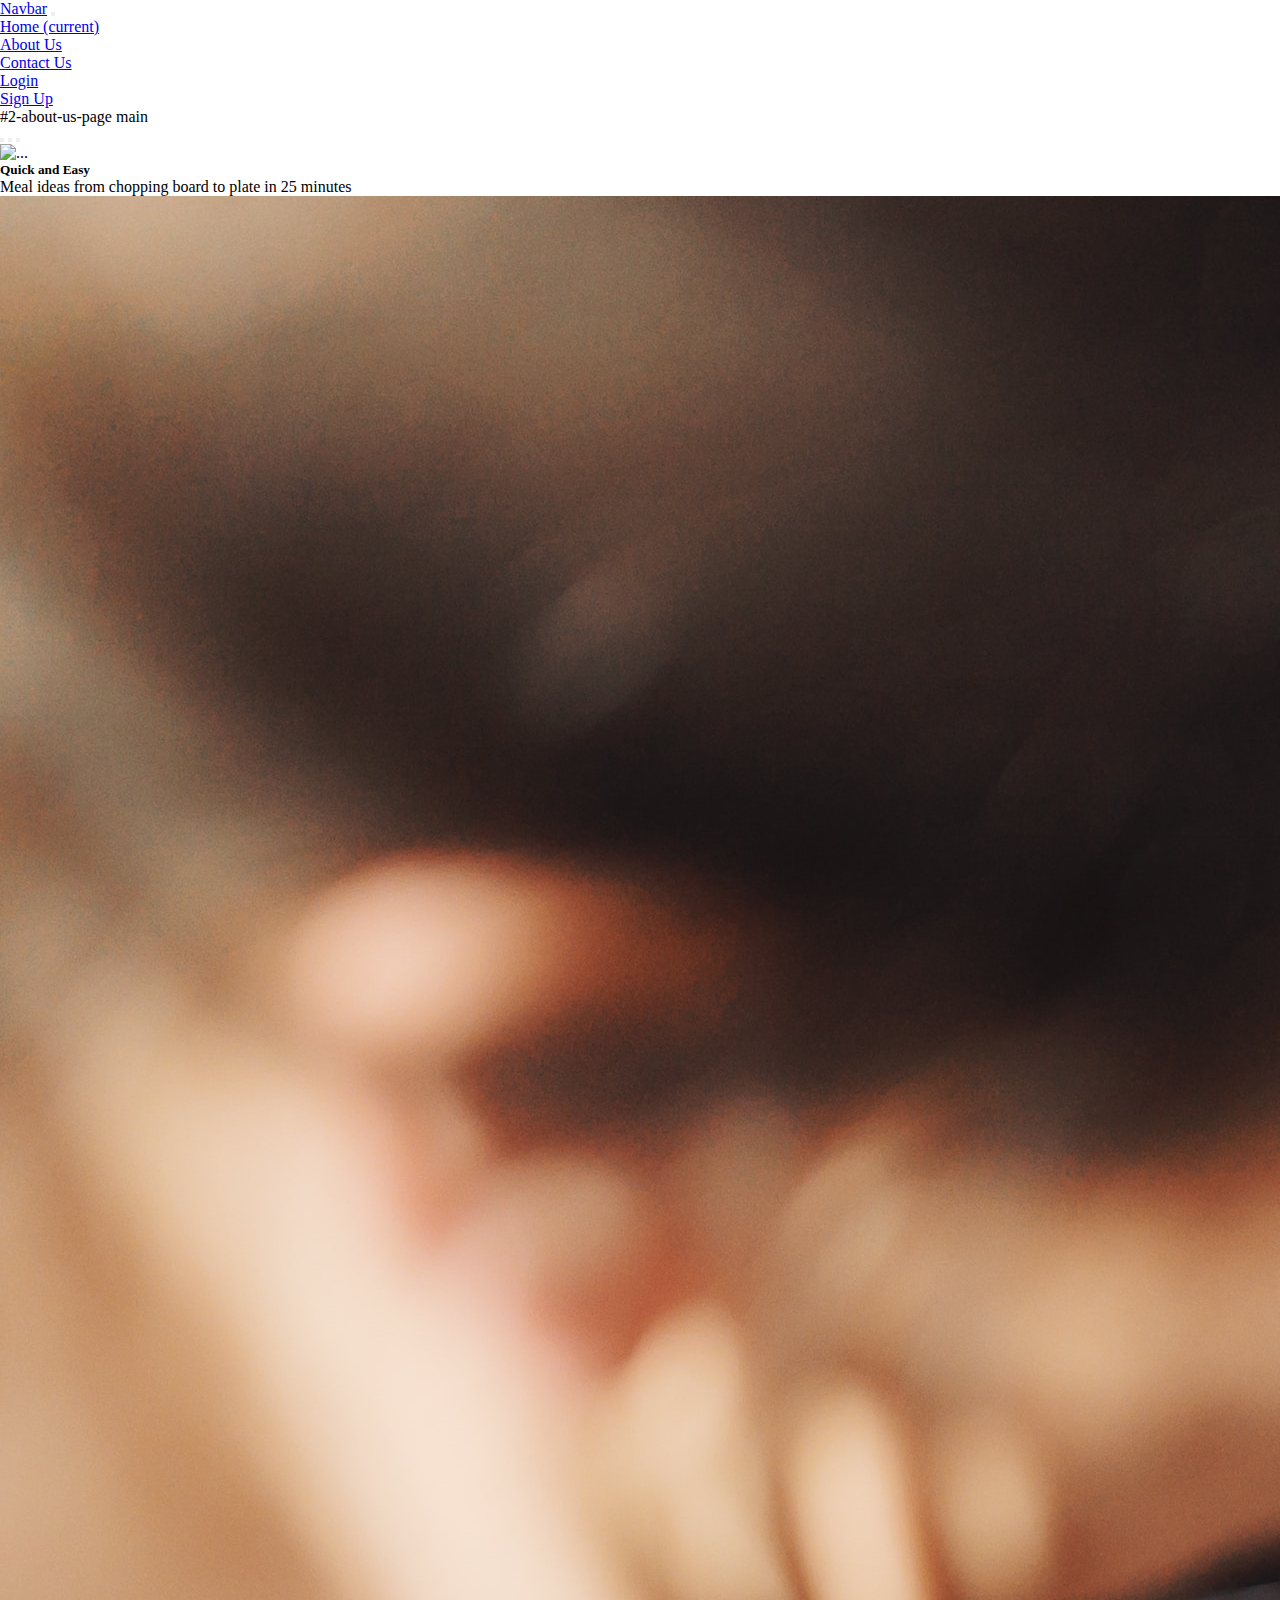
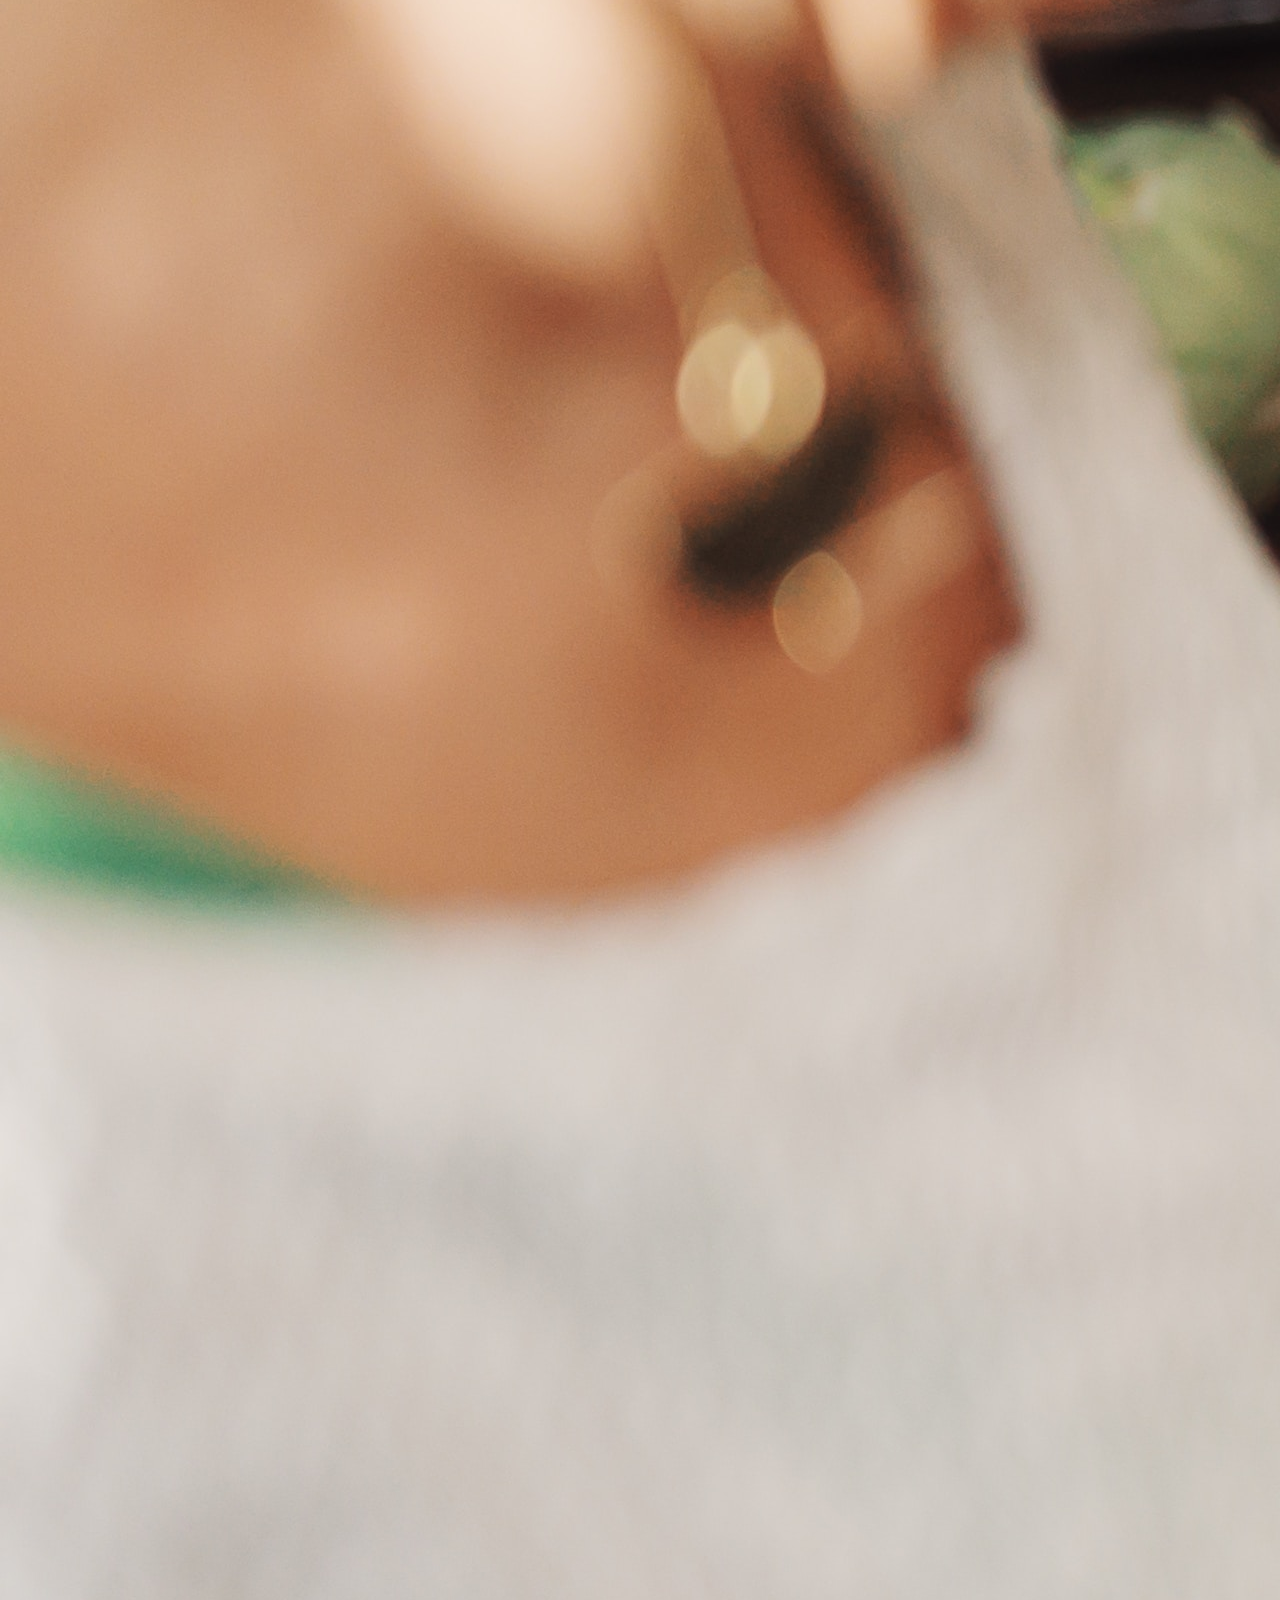
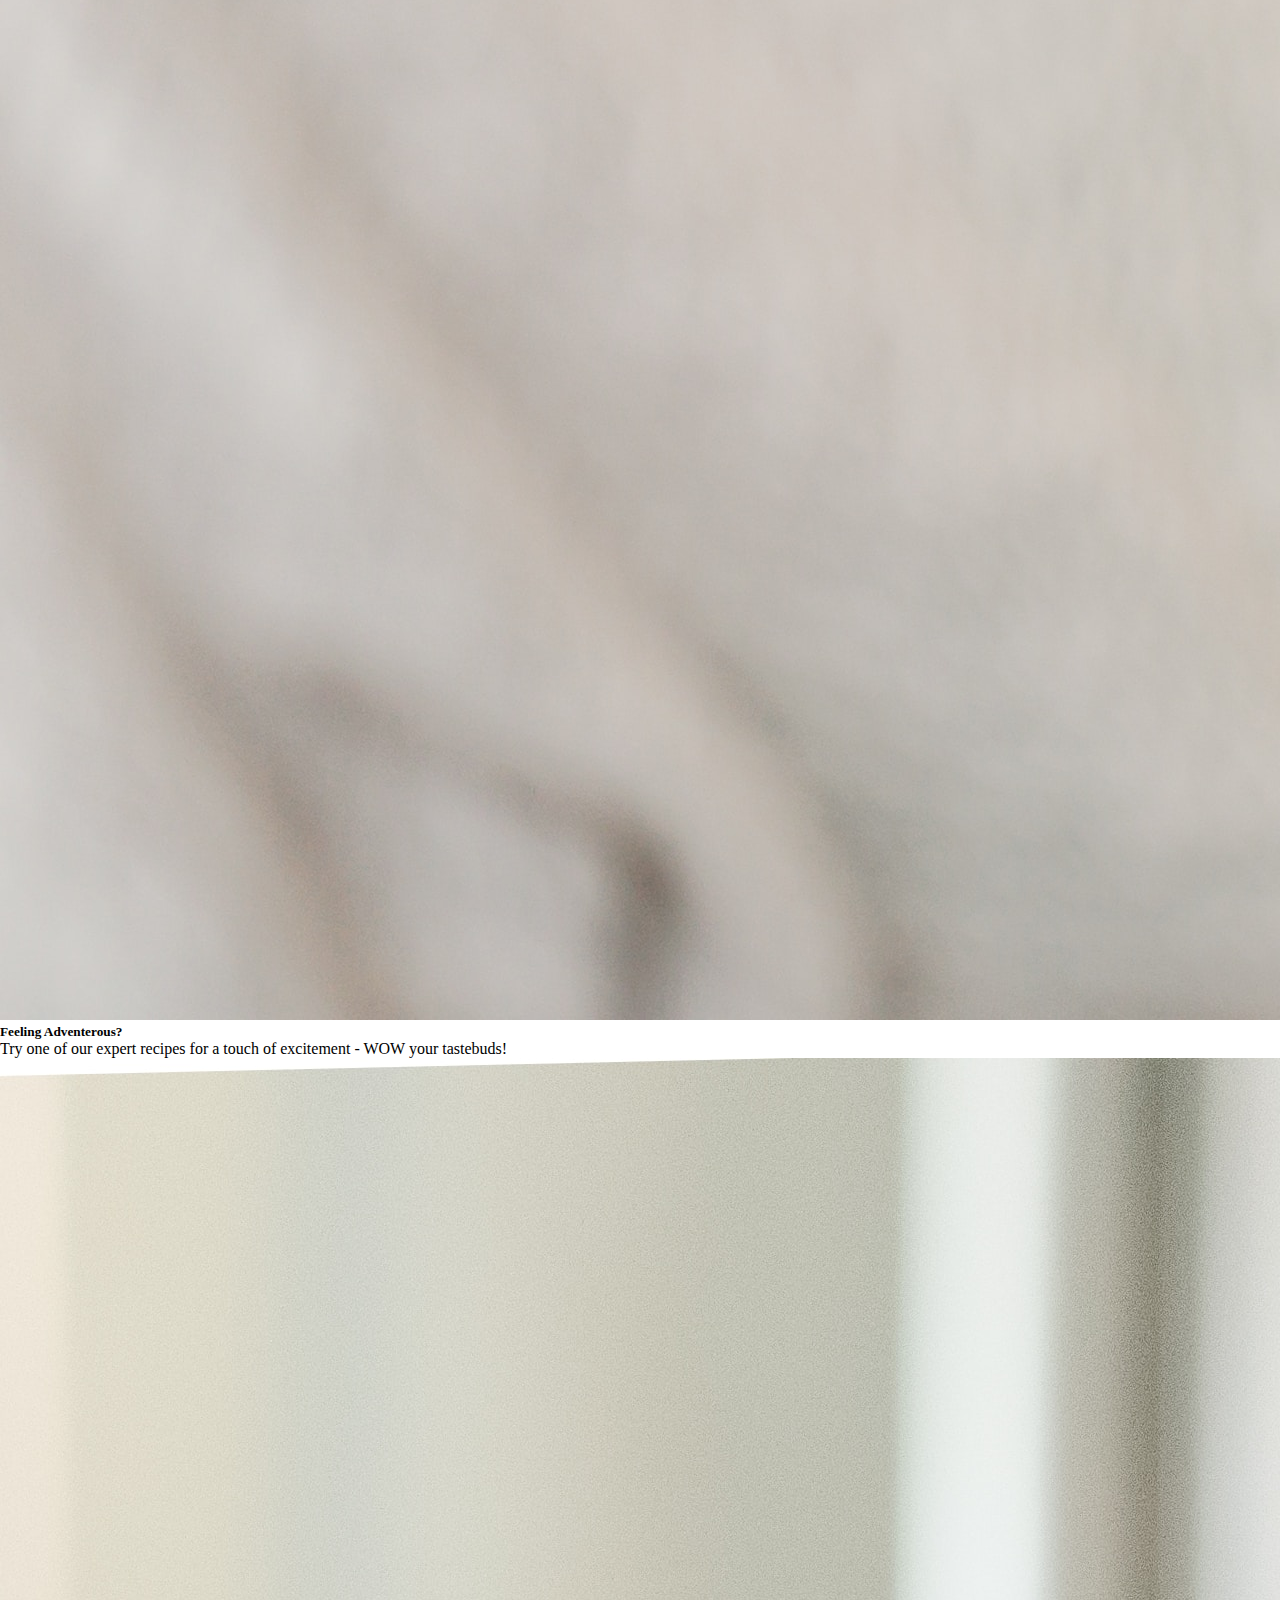
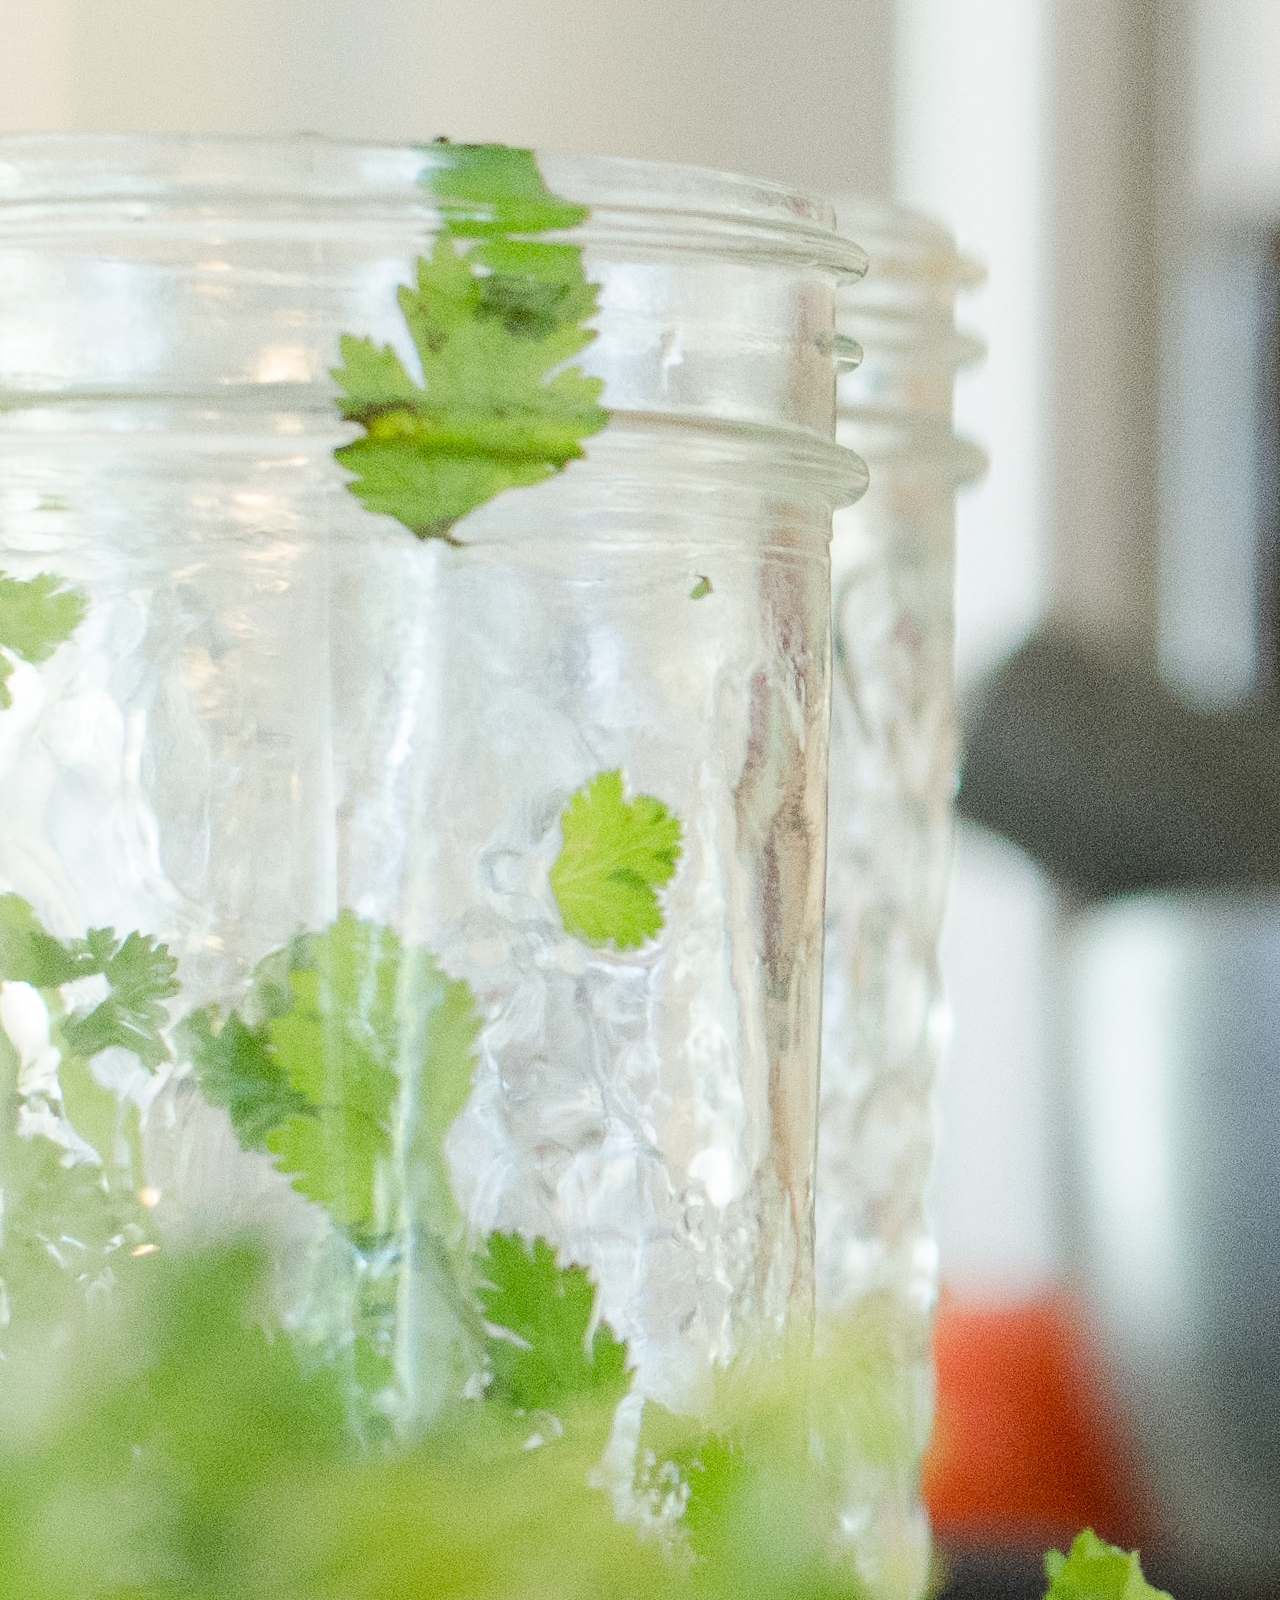
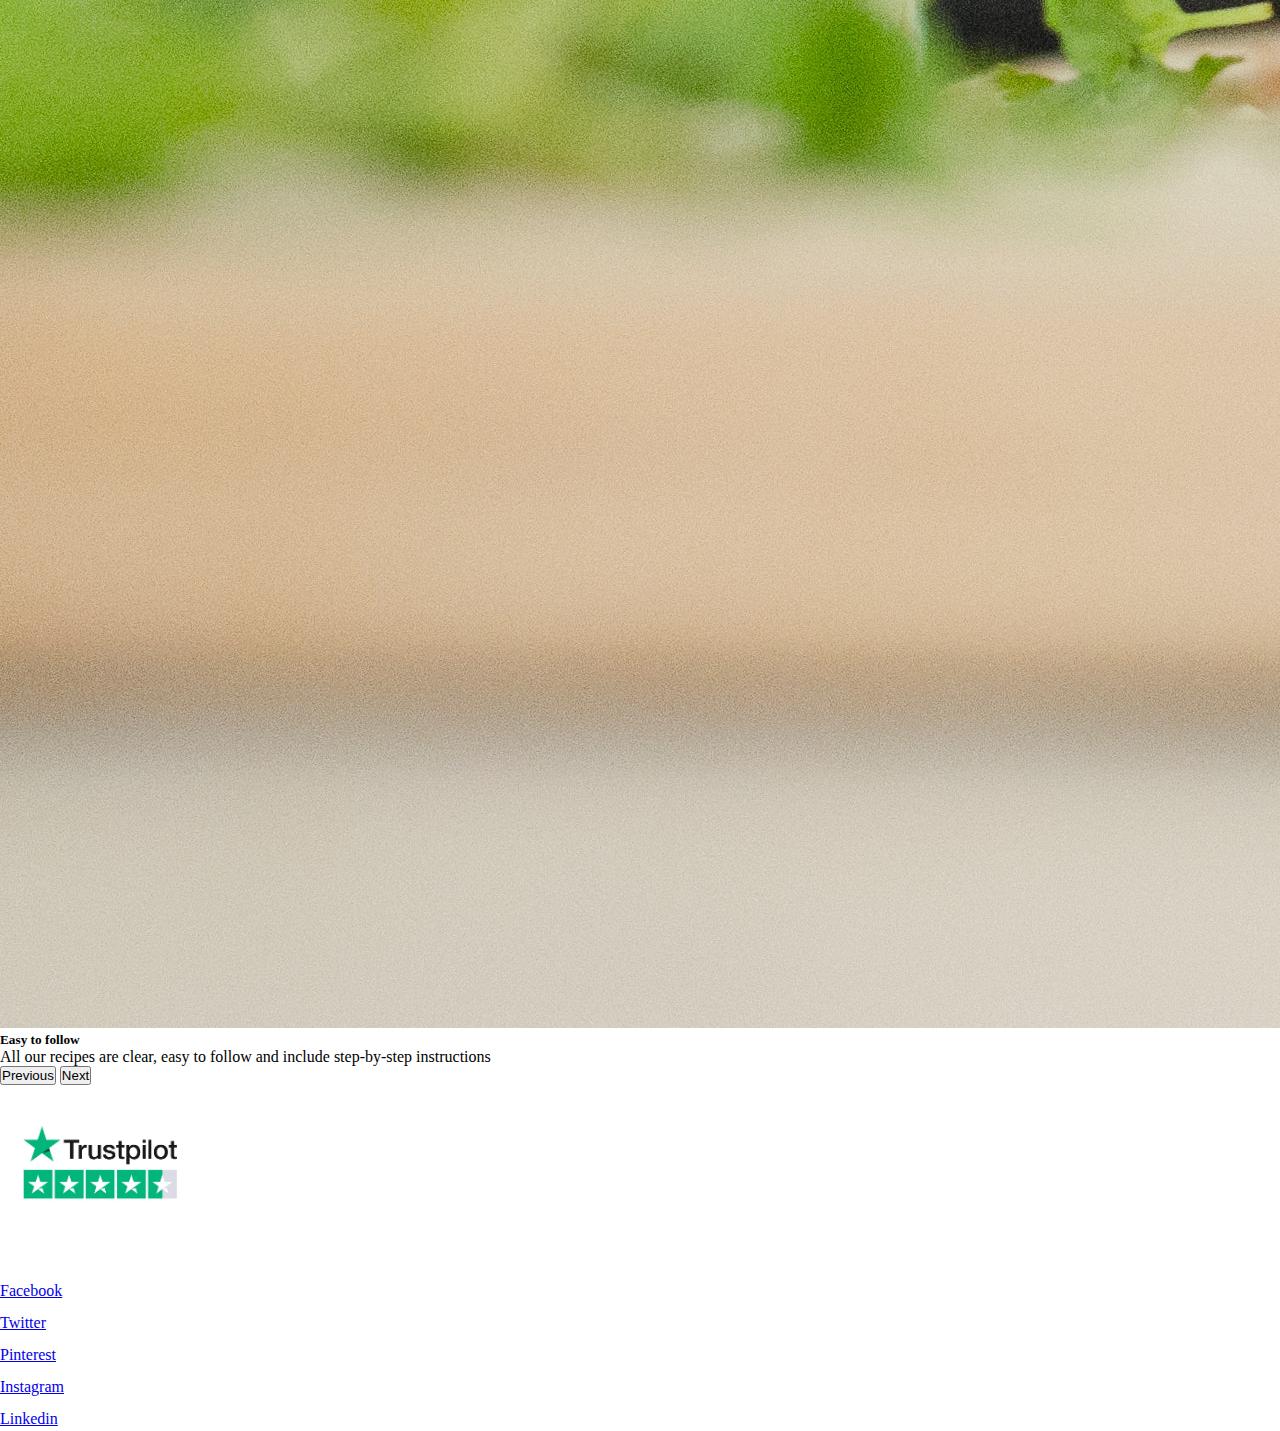
==== index.html @ bc52e3f9 "Overflow Hidden from the footer" ====
<!DOCTYPE html>
<html lang="en">
  <head>
    <meta charset="UTF-8">
    <meta name="viewport" content="width=device-width, initial-scale=1.0">
    <title><i class="fa-solid fa-utensils"></i>Dish Discovery </title>
    <link href="https://cdn.jsdelivr.net/npm/bootstrap@5.3.2/dist/css/bootstrap.min.css" rel="stylesheet" integrity="sha384-T3c6CoIi6uLrA9TneNEoa7RxnatzjcDSCmG1MXxSR1GAsXEV/Dwwykc2MPK8M2HN" crossorigin="anonymous">
    <link rel="stylesheet" href="assets/css/style.css">
    <link rel="stylesheet" href="assets/css/header-footer.css">
</head>
<body>
    <header>   
            <nav class="navbar navbar-expand-md navbar-light bg-light  w-100 ">
                <a class="navbar-brand" href="#">Navbar</a>
                <button class="navbar-toggler" type="button" data-toggle="collapse" data-target="#navbarNav"
                    aria-controls="navbarNav" aria-expanded="false" aria-label="Toggle navigation">
                    <span class="navbar-toggler-icon"></span>
                </button>
                <div class="container-fluid navbar-collapse " id="navbarNav">
                    <ul class="navbar-nav d-flex  justify-content-center align-content-between " id="navbarNav">
                        <li class="nav-item active pl-1">
                            <a class="nav-link" href="index.html">Home <span class="sr-only">(current)</span></a>
                        </li>
                        <li class="nav-item pl-1">
                            <a class="nav-link" href="about-us.html">About Us</a>
                        </li>
                        <li class="nav-item pl-1">
                            <a class="nav-link" href="contact-us.html">Contact Us</a>
                        </li>
                        <li class="nav-item pl-1">
                            <a class="nav-link" href="login-index.html">Login </a>
                        </li>

                        <li class="nav-item pl-1">
                            <a class="nav-link" href="sign-up.html">Sign Up </a>
                        </li>
 #2-about-us-page


 main

                    </ul>
                </div>
            </nav>
        </div>
    </div>

    <!-- Navbar  Hero Image Logo Login -->
    </header>
    <main>
<!-- Carousel -->
<div id="carouselExampleCaptions" class="carousel slide">
    <div class="carousel-indicators">
      <button type="button" data-bs-target="#carouselExampleCaptions" data-bs-slide-to="0" class="active" aria-current="true" aria-label="Slide 1"></button>
      <button type="button" data-bs-target="#carouselExampleCaptions" data-bs-slide-to="1" aria-label="Slide 2"></button>
      <button type="button" data-bs-target="#carouselExampleCaptions" data-bs-slide-to="2" aria-label="Slide 3"></button>
    </div>
    <div class="carousel-inner">
      <div class="carousel-item active">
        <img src="assets/images/carousel-1.jpg" class="d-block w-100" alt="...">
        <div class="carousel-caption d-none d-md-block">
          <h5>Quick and Easy</h5>
          <p>Meal ideas from chopping board to plate in 25 minutes</p>
        </div>
      </div>
      <div class="carousel-item">
        <img src="assets/images/carousel-2.jpg" class="d-block w-100" alt="...">
        <div class="carousel-caption d-none d-md-block">
          <h5>Feeling Adventerous?</h5>
          <p>Try one of our expert recipes for a touch of excitement - WOW your tastebuds!</p>
        </div>
      </div>
      <div class="carousel-item">
        <img src="assets/images/carousel-3.jpg" class="d-block w-100" alt="...">
        <div class="carousel-caption d-none d-md-block">
          <h5>Easy to follow</h5>
          <p>All our recipes are clear, easy to follow and include step-by-step instructions</p>
        </div>
      </div>
    </div>
    <button class="carousel-control-prev" type="button" data-bs-target="#carouselExampleCaptions" data-bs-slide="prev">
      <span class="carousel-control-prev-icon" aria-hidden="true"></span>
      <span class="visually-hidden">Previous</span>
    </button>
    <button class="carousel-control-next" type="button" data-bs-target="#carouselExampleCaptions" data-bs-slide="next">
      <span class="carousel-control-next-icon" aria-hidden="true"></span>
      <span class="visually-hidden">Next</span>
    </button>
  </div>
    </main>
    <footer >
      <div class="row" >
  
  
          <div class="col-5 col-md-4 pt-2 pt-md-3  text-center">
              <p class="text-center cash-money-text"><i class="fa-solid fa-copyright foot-logo-spacing-size "></i> Cash Money </p>
          </div>
  
          <div class="d-none d-md-flex align-items-center justify-content-center col-md-3 overflow-hidden">
            <img class="image-fluid overflow-none" src="assets/images/trustpilot-stars9095.jpg" alt="" id="footer-logo">
        </div>
  
  
          <div class="col-7 col-md-5 text-center pt-2 pt-md-3">
  
              <div class="row g-0 d-flex flex-row">
                  <div class="col"> <a target="_blank" href="#">
                          <i class="fa fa-facebook" id="foot-logo-spacing-size" aria-hidden="true"></i>
                          <span class="sr-only">Facebook</span>
                      </a></div>
                  <div class="col"> <a target="_blank" href="#">
                          <i class="fa fa-twitter " id="foot-logo-spacing-size" aria-hidden="true"></i>
                          <span class="sr-only">Twitter</span>
                      </a></div>
  
  
                  <div class="col"> <a target="_blank" href="#">
                          <i class="fa fa-pinterest" id="foot-logo-spacing-size" aria-hidden="true"></i>
                          <span class="sr-only">Pinterest</span>
                      </a></div>
                  <div class="col"> <a target="_blank" href="#">
                          <i class="fa fa-instagram   " id="foot-logo-spacing-size" aria-hidden="true"></i>
                          <span class="sr-only">Instagram</span>
                      </a></div>
                  <div class="col">
                      <a target="_blank" href="#">
                          <i class="fa fa-linkedin " id="foot-logo-spacing-size" aria-hidden="true"></i>
                          <span class="sr-only">Linkedin</span>
                      </a>
                  </div>
              </div>
          </div>
  
      </div>
  </footer>
    <script src="https://kit.fontawesome.com/11665d5c0d.js" crossorigin="anonymous"></script>
    <script src="https://code.jquery.com/jquery-3.4.1.slim.min.js" integrity="sha384-J6qa4849blE2+poT4WnyKhv5vZF5SrPo0iEjwBvKU7imGFAV0wwj1yYfoRSJoZ+n" crossorigin="anonymous"></script>
    <script src="https://kit.fontawesome.com/11665d5c0d.js" crossorigin="anonymous"></script>
    <script src="https://cdn.jsdelivr.net/npm/bootstrap@5.3.2/dist/js/bootstrap.bundle.min.js" integrity="sha384-C6RzsynM9kWDrMNeT87bh95OGNyZPhcTNXj1NW7RuBCsyN/o0jlpcV8Qyq46cDfL" crossorigin="anonymous"></script>
</body>

</html>
---- assets/css/header-footer.css ----
*{padding:0;
margin:0;
display:content-box;}
#navbarNav {width:100%;}
@media (min-width:425px){
    #foot-logo-spacing-size {font-size: 22px;
    }
    .cash-money-text {font-size: 22px;}}
@media (min-width:580px){ #foot-logo-spacing-size {font-size: 26px;
}
.cash-money-text {font-size: 25px;}}

@media (min-width:880px){ #foot-logo-spacing-size {font-size: 28px;
}
.cash-money-text {font-size: 28px;}}



#footer-logo{
    width:200px;
    position:relative;
    top:-30px;
    overflow: hidden;}
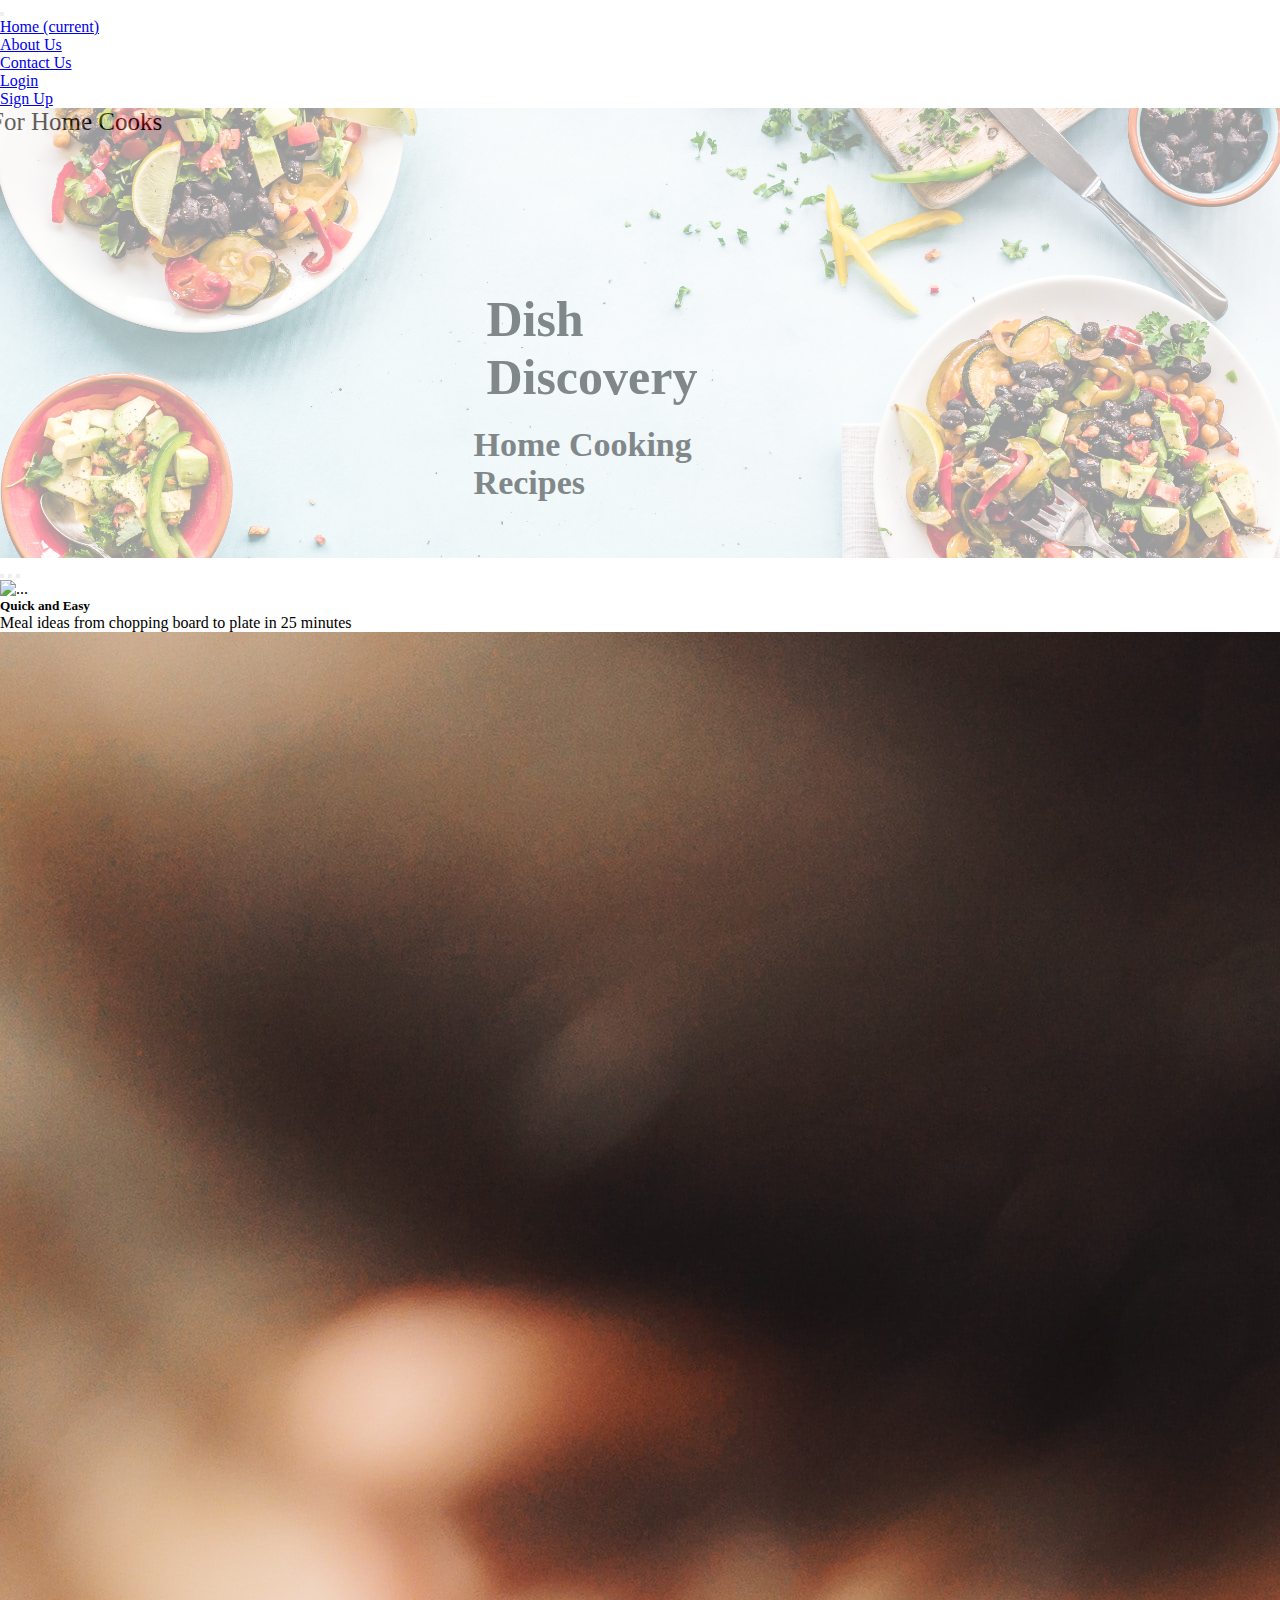
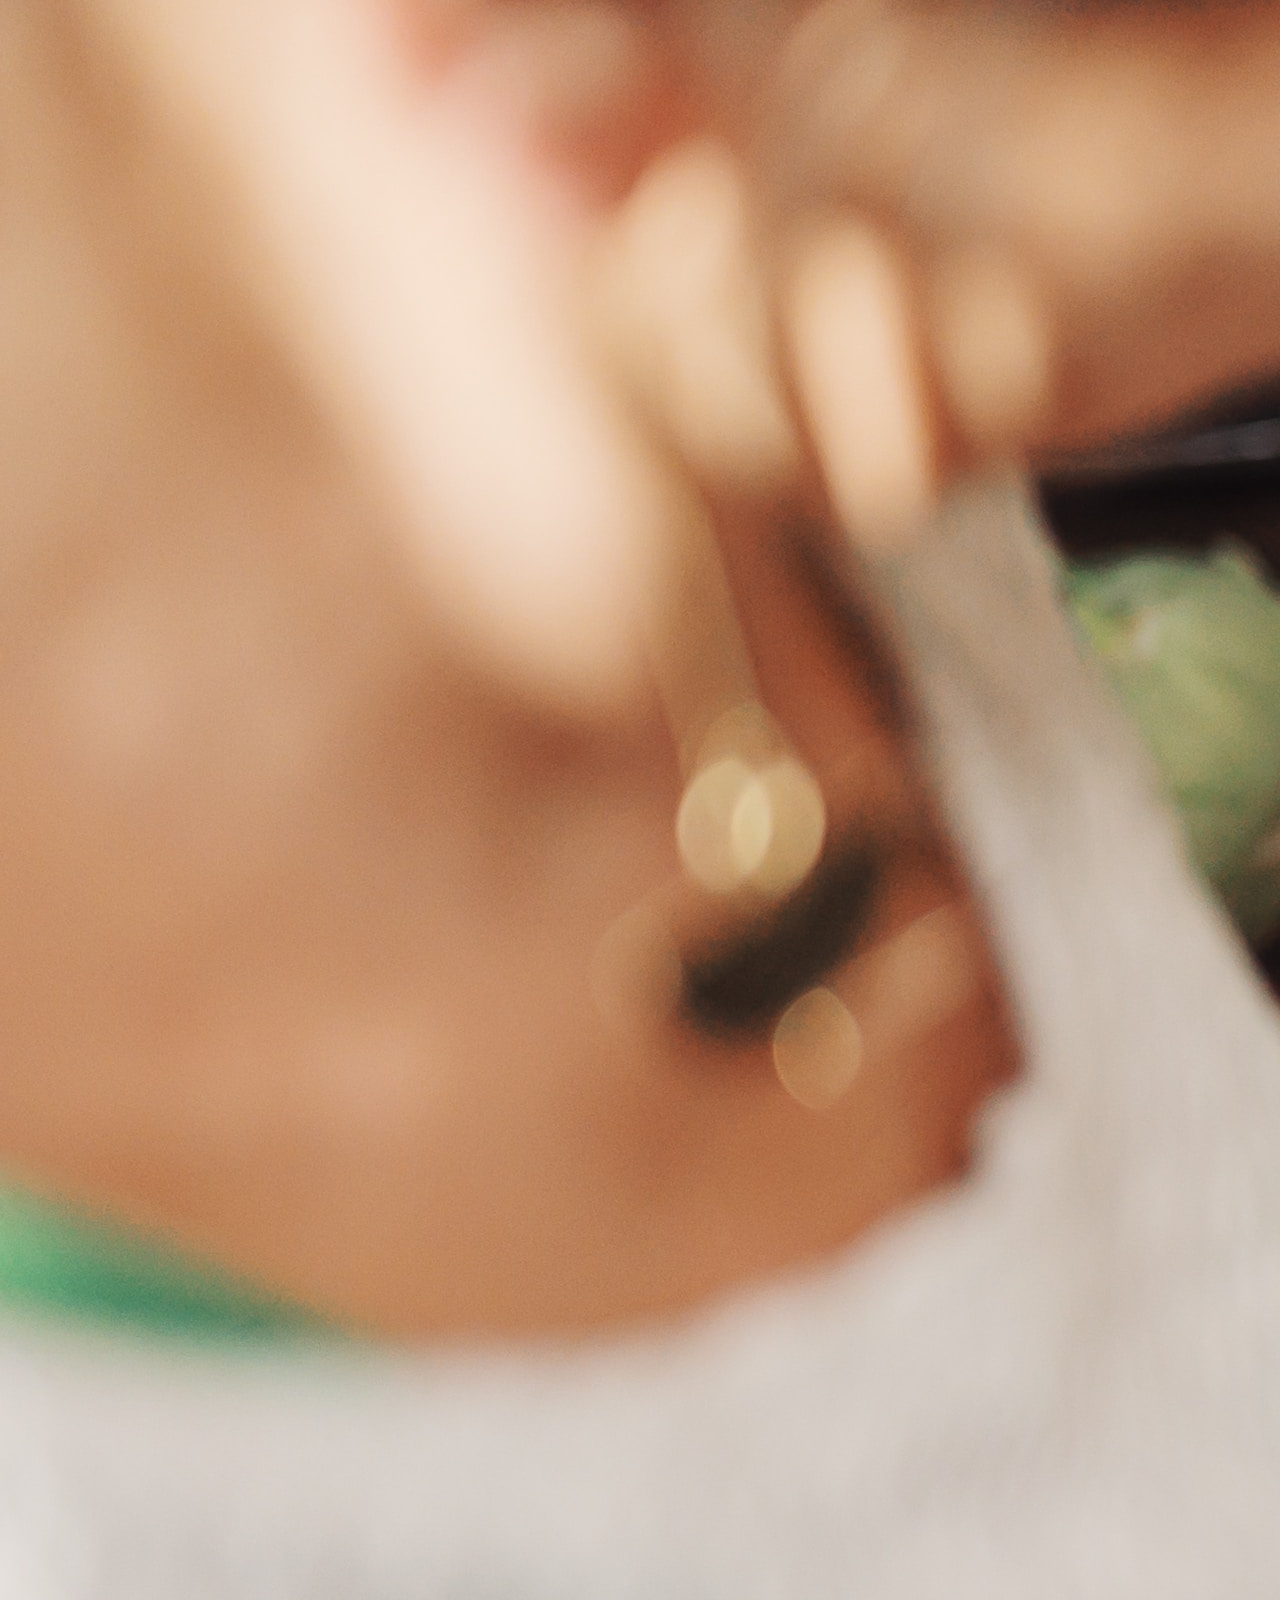
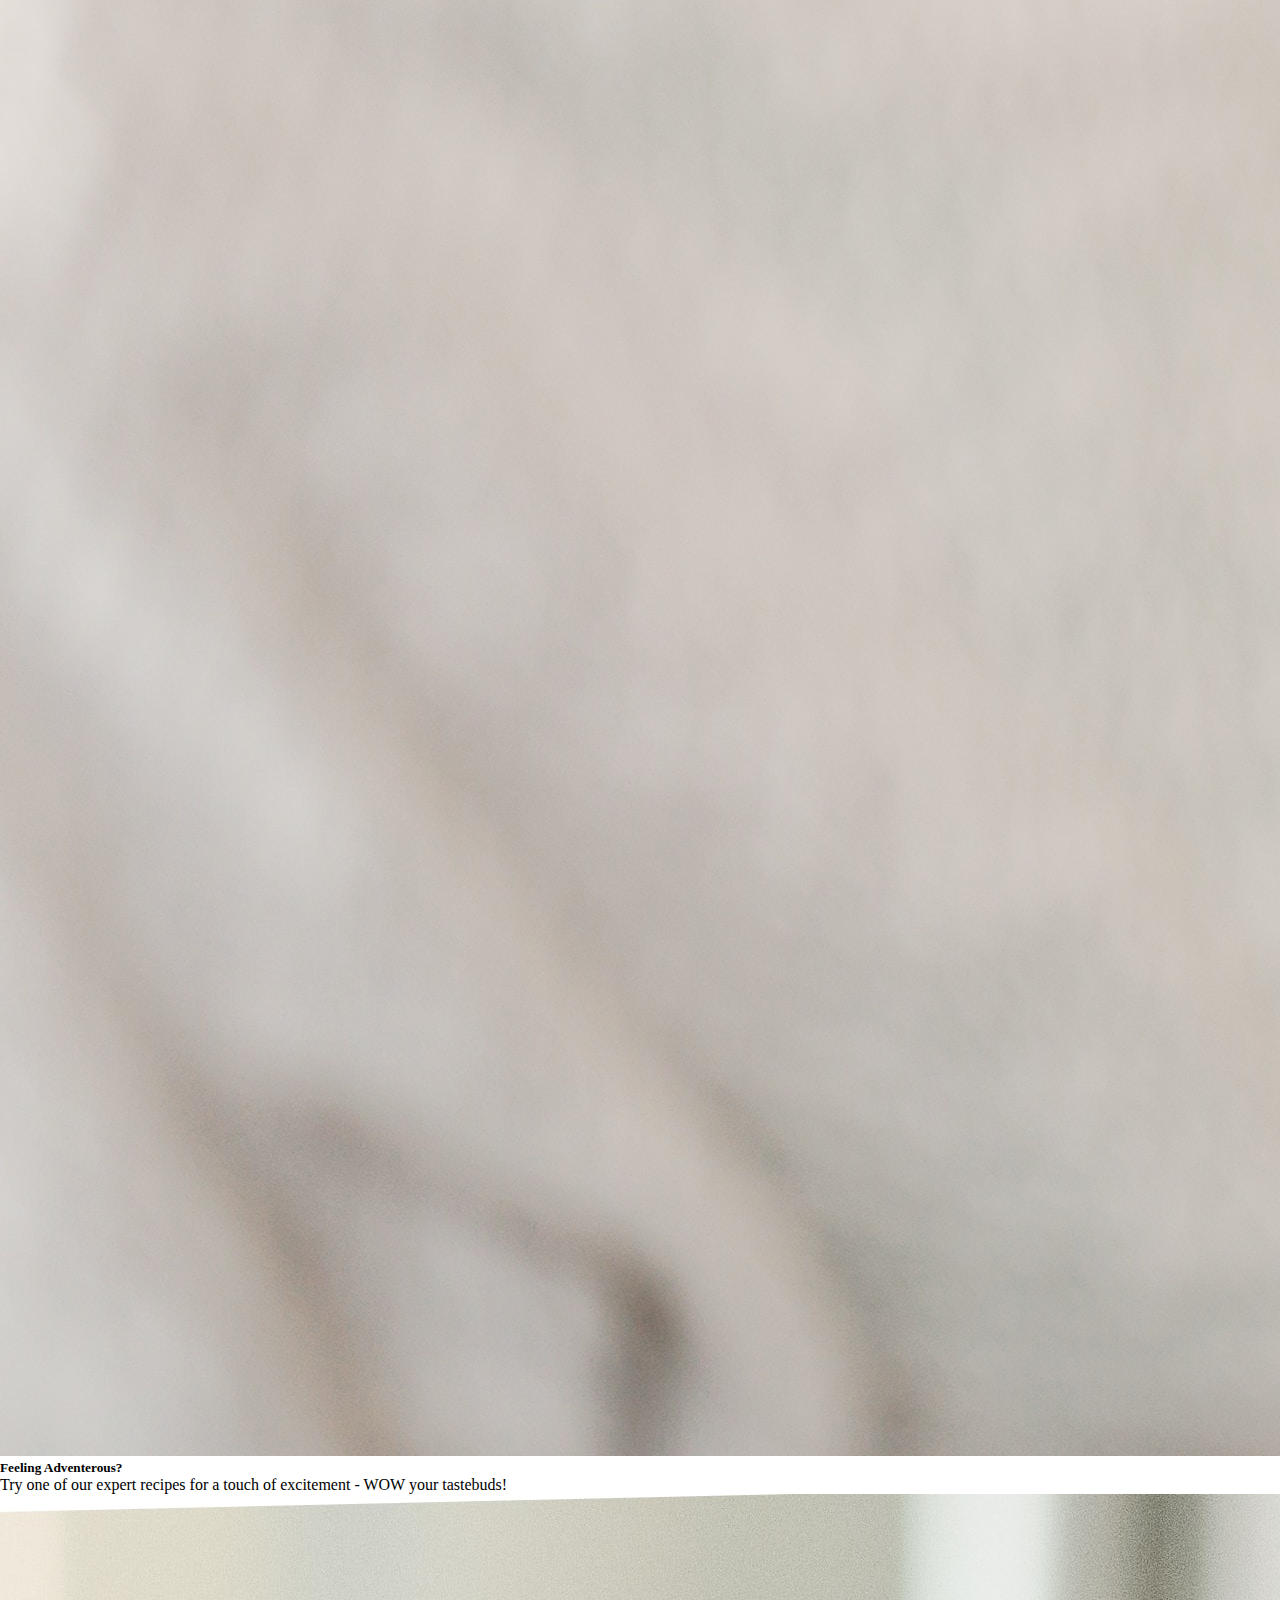
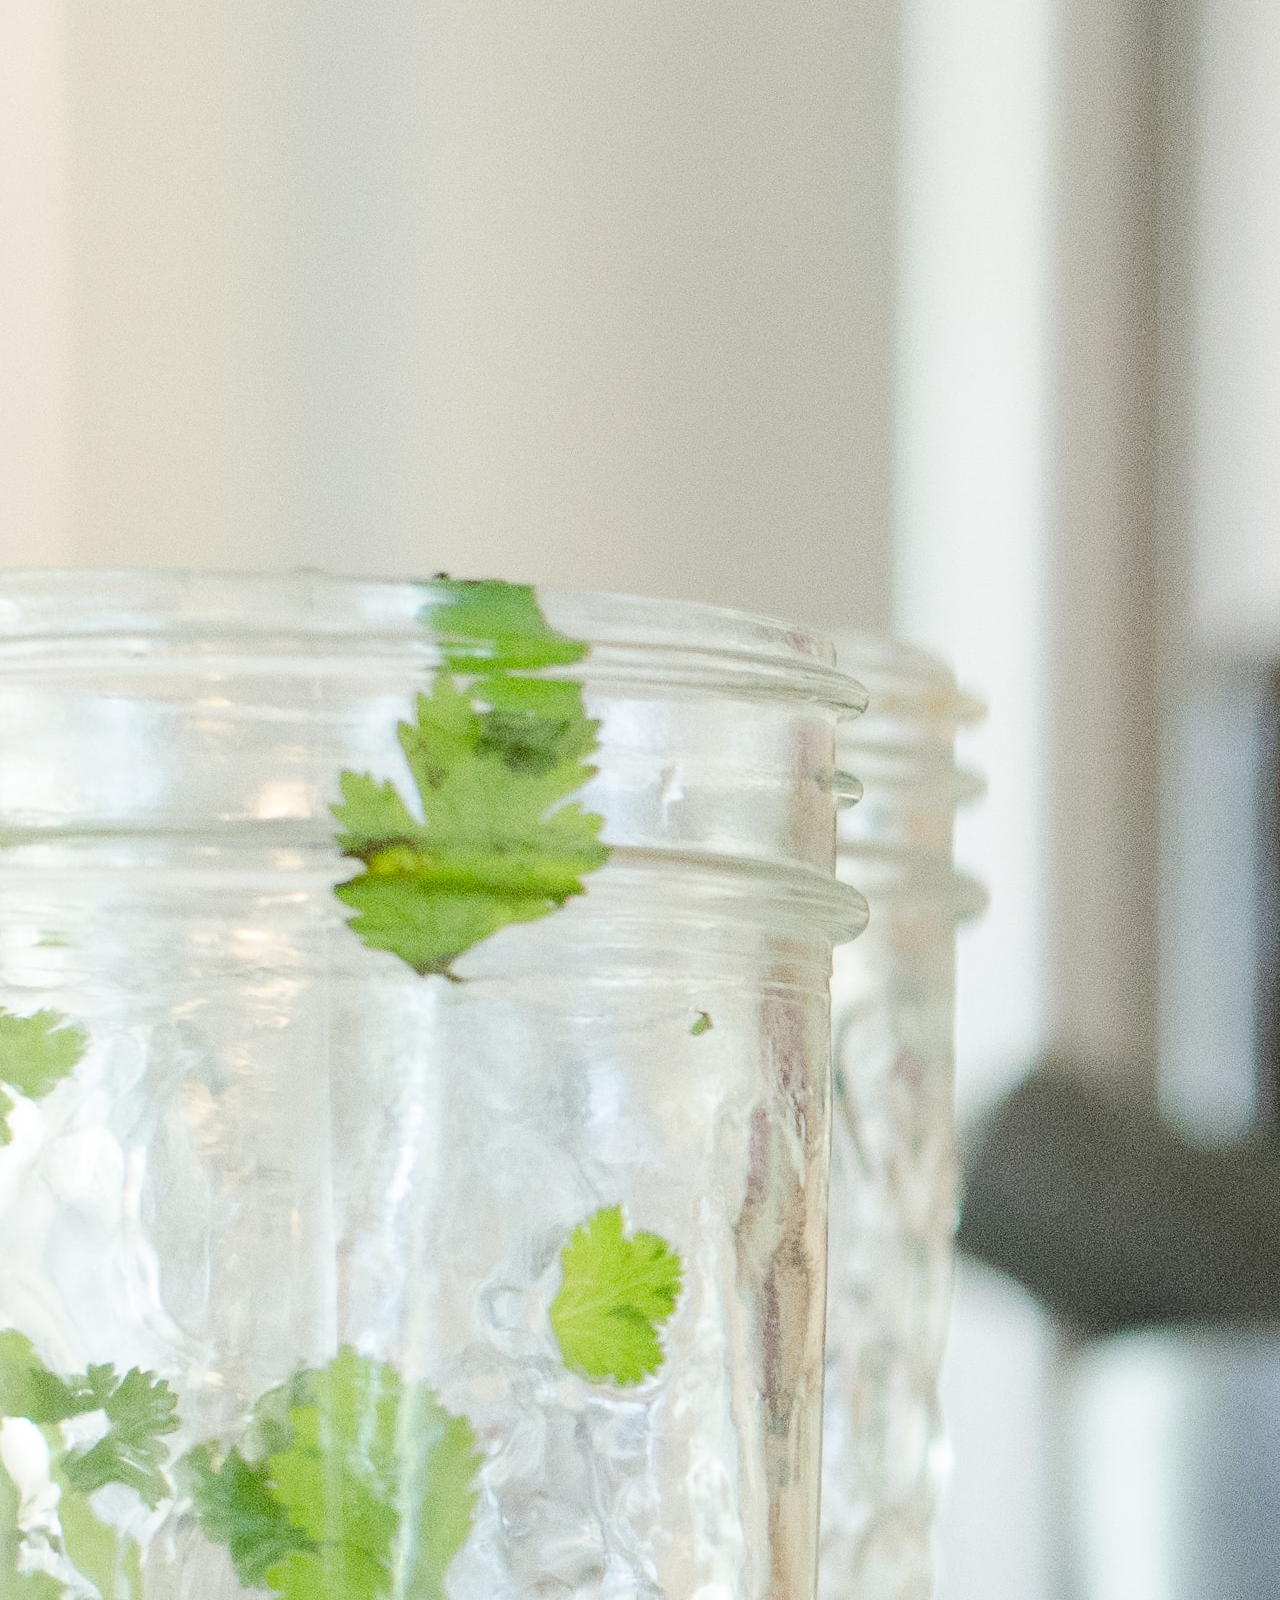
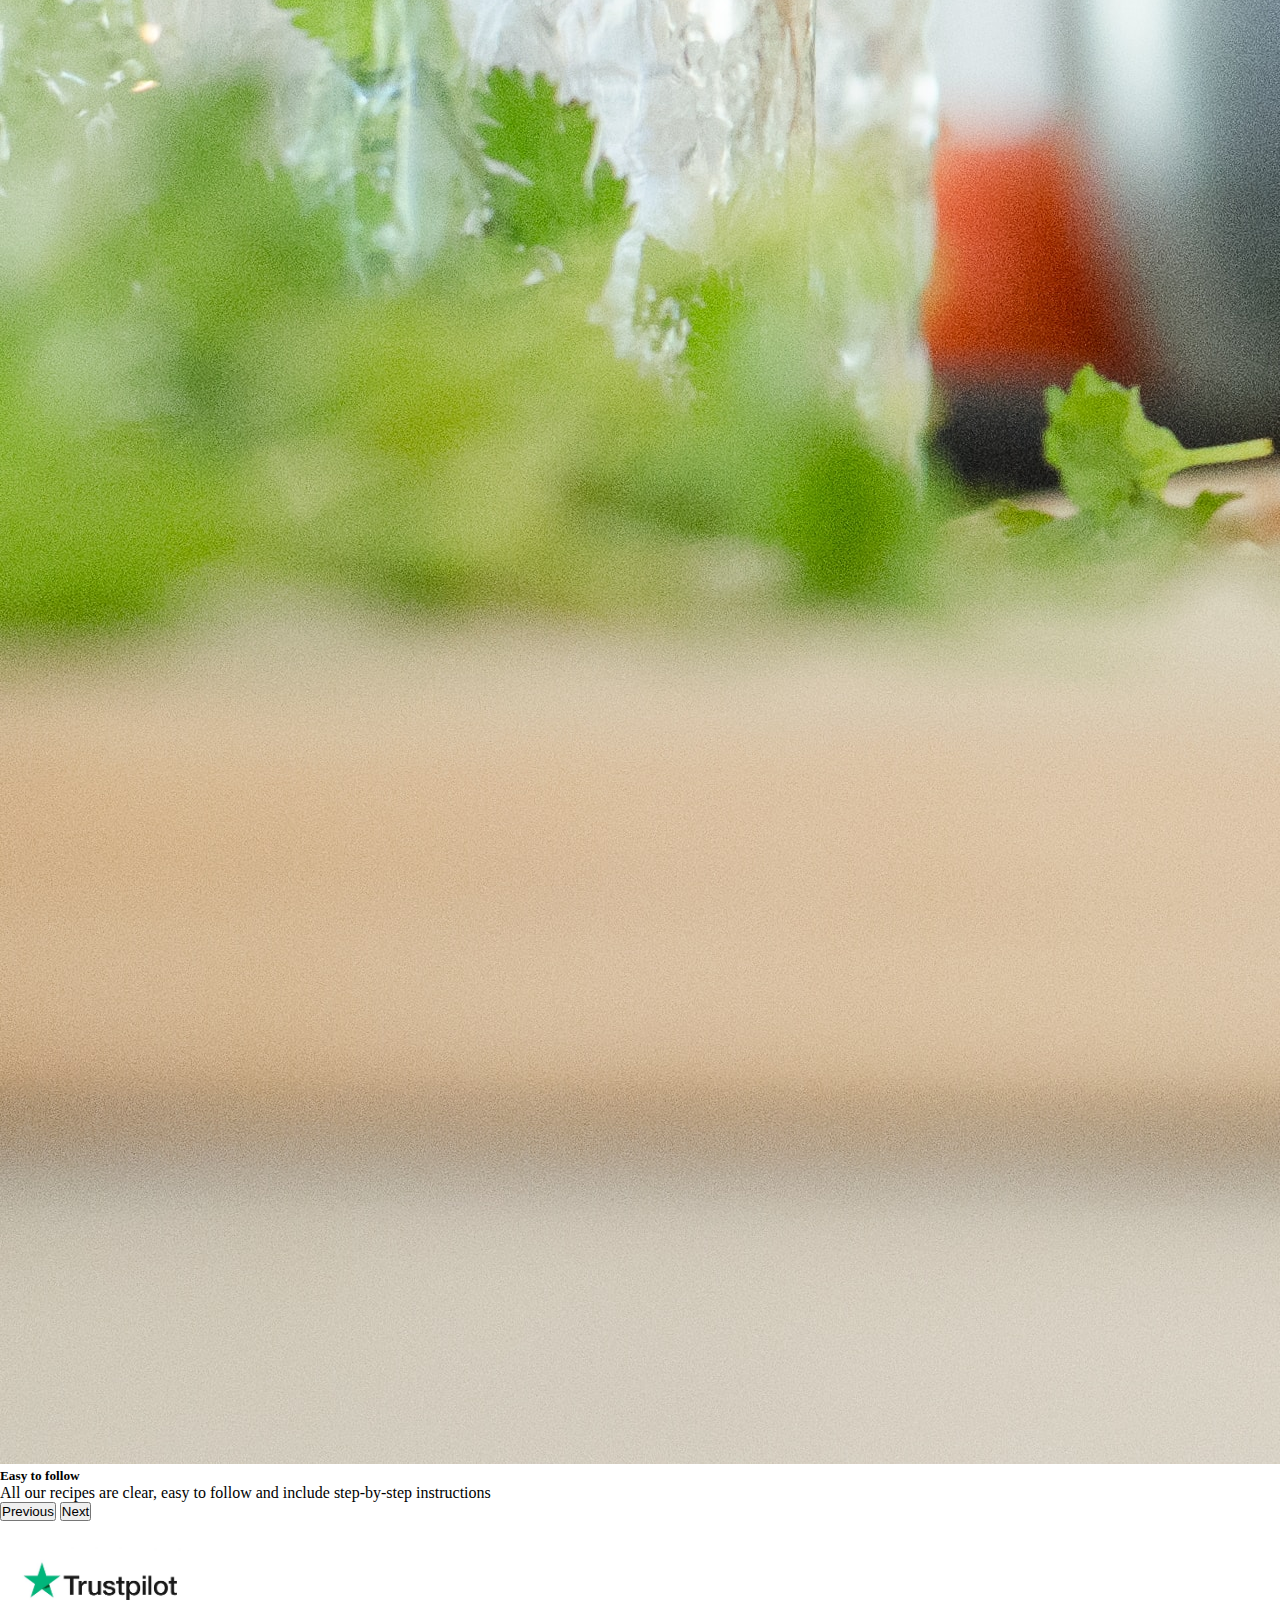
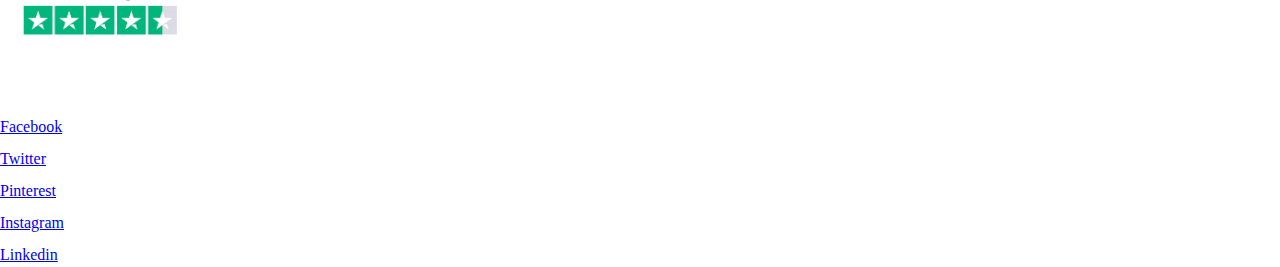
==== commit cbf7bdd1: "Added the styled header in" ====
--- a/index.html
+++ b/index.html
@@ -9,43 +9,49 @@
     <link rel="stylesheet" href="assets/css/header-footer.css">
 </head>
 <body>
-    <header>   
-            <nav class="navbar navbar-expand-md navbar-light bg-light  w-100 ">
-                <a class="navbar-brand" href="#">Navbar</a>
-                <button class="navbar-toggler" type="button" data-toggle="collapse" data-target="#navbarNav"
-                    aria-controls="navbarNav" aria-expanded="false" aria-label="Toggle navigation">
-                    <span class="navbar-toggler-icon"></span>
-                </button>
-                <div class="container-fluid navbar-collapse " id="navbarNav">
-                    <ul class="navbar-nav d-flex  justify-content-center align-content-between " id="navbarNav">
-                        <li class="nav-item active pl-1">
-                            <a class="nav-link" href="index.html">Home <span class="sr-only">(current)</span></a>
-                        </li>
-                        <li class="nav-item pl-1">
-                            <a class="nav-link" href="about-us.html">About Us</a>
-                        </li>
-                        <li class="nav-item pl-1">
-                            <a class="nav-link" href="contact-us.html">Contact Us</a>
-                        </li>
-                        <li class="nav-item pl-1">
-                            <a class="nav-link" href="login-index.html">Login </a>
-                        </li>
+  <header >
+        
+    <div class="container">
+        <div class="row g-0">
+            <div class="col-4 col-md-12 navbar-toggler-padding-left ">
+        <nav class="navbar navbar-expand-md bg-transparent navbar-light w-60">
+            
+            <button class="navbar-toggler" type="button" data-toggle="collapse" data-target="#navbarNav"
+                aria-controls="navbarNav" aria-expanded="false" aria-label="Toggle navigation"><p><i class="fa fa-cutlery" aria-hidden="true"></i></p>
+                <span class="navbar-toggler-icon"></span>
+            </button>
+            <div class="collapse navbar-collapse" id="navbarNav">
+                <ul class="navbar-nav mx-auto"> <!-- Added mx-auto class -->
+                    <li class="nav-item active pl-1">
+                        <a class="nav-link" href="index.html"><i class="fa fa-home" aria-hidden="true"></i> Home <span class="sr-only">(current)</span></a>
+                    </li>
+                    <li class="nav-item pl-1">
+                        <a class="nav-link" href="about-us.html"><i class="fa fa-info-circle" aria-hidden="true"></i> About Us</a>
+                    </li>
+                    <li class="nav-item pl-1">
+                        <a class="nav-link" href="contact-us.html"><i class="fa fa-address-book" aria-hidden="true"></i> Contact Us</a>
+                    </li>
+                    <li class="nav-item pl-1">
+                        <a class="nav-link" href="login-index.html"><i class="fa fa-sign-in" aria-hidden="true"></i> Login </a>
+                    </li>
+                    <li class="nav-item pl-1">
+                        <a class="nav-link" href="sign-up.html"> <i class="fa fa-user-plus" aria-hidden="true"></i> Sign Up </a>
+                    </li>
+                </ul>
+            </div>
+        </nav>
+    </div>
+        <div class=" col-8 d-inline-block d-md-none  mt-4" ><h2 class="nav-header-small-devices"> For Home Cooks </h2> </div>
+    </div>
+</div>
 
-                        <li class="nav-item pl-1">
-                            <a class="nav-link" href="sign-up.html">Sign Up </a>
-                        </li>
- #2-about-us-page
-
-
- main
-
-                    </ul>
-                </div>
-            </nav>
-        </div>
-    </div>
-
+<div class="header-image-container"> 
+<img src="assets/images/pexels-ella-olsson-1640774.jpg" class="image-header" alt="">
     <!-- Navbar  Hero Image Logo Login -->
+    <h1 class="h1 header-text-position text-center"> Dish <br class="d-md-none"> Discovery </h1>
+    <h2 class="h2 header-text-position1 text-center"> Home Cooking <br class="d-md-none"> Recipes</h2>
+</div>
+</header>
     </header>
     <main>
 <!-- Carousel -->
@@ -96,7 +102,7 @@
               <p class="text-center cash-money-text"><i class="fa-solid fa-copyright foot-logo-spacing-size "></i> Cash Money </p>
           </div>
   
-          <div class="d-none d-md-flex align-items-center justify-content-center col-md-3 overflow-hidden">
+          <div class="d-none d-md-flex align-items-center justify-content-center col-md-3">
             <img class="image-fluid overflow-none" src="assets/images/trustpilot-stars9095.jpg" alt="" id="footer-logo">
         </div>
   
--- a/assets/css/header-footer.css
+++ b/assets/css/header-footer.css
@@ -1,6 +1,120 @@
 *{padding:0;
 margin:0;
 display:content-box;}
+
+/*Styling the header */
+.navbar-toggler-padding-left{padding-left: 0px;}
+.nav-header-small-devices {font-size: 25px; text-align: left;
+    position:absolute;
+left:-10px;
+font-weight: 200;
+}
+.header-image-container {position: relative;}
+.image-header {height:50vh;width:100%;
+    object-fit: cover;
+    object-position:left;
+    opacity:0.4;
+}
+.header-text-position {position: absolute;
+top:10%;
+left:12%;
+font-size: 50px;
+color:rgb(129, 136, 138);
+
+}
+
+.header-text-position1 {position: absolute;
+    top:70%;
+    left:12%;
+    font-size: 34px;
+    color:rgb(129, 136, 138);
+    
+    }
+
+@media (min-width:350px) {.header-text-position {position: absolute;left:17%;}
+.header-text-position1{position: absolute;left:17%;}
+
+}
+
+@media (min-width:425px) {.header-text-position {position: absolute;left:22%;}
+.header-text-position1{position: absolute;left:22%;}
+}
+
+@media (min-width:531px) {.header-text-position {position: absolute;left:29%;}
+.header-text-position1{position: absolute;left:29%;}
+}
+
+
+@media (min-width:663px) {.header-text-position {position: absolute;
+   
+ left:29%;}
+    .header-text-position1 {position: absolute;
+        
+        left:27%;}
+}
+
+@media (min-width:864px) {.header-text-position {position: absolute;
+    top:40%;
+    left:32%;}
+    .header-text-position1 {position: absolute;
+        
+        left:30%;}
+}
+
+@media (min-width:1024px) {.header-text-position {position: absolute;
+    top:40%;
+    left:34%;}
+    .header-text-position1 {position: absolute;
+        
+        left:33%;}
+}
+
+
+
+
+
+@media (min-width:1229px) {.header-text-position {position: absolute;
+    top:40%;
+    left:36%;}
+
+    .header-text-position1 {position: absolute;
+        
+        left:30%;}
+}
+
+@media (min-width:1229px) {.header-text-position {position: absolute;
+    top:40%;
+    left:38%;}
+    .header-text-position1 {position: absolute;
+        
+        left:37%;}
+}
+
+
+@media (min-width:1429px) {.header-text-position {position: absolute;
+    top:40%;
+    left:38%;}
+}
+
+@media (min-width:1500px) {.header-text-position {position: absolute;
+    top:40%;
+    left:39%;}
+
+    .header-text-position1 {font-size:50px;
+        left:34%}
+}
+
+@media (min-width:1809px) {.header-text-position {position: absolute;
+    top:40%;
+    left:36%;}
+.header-text-position {font-size:90px;}
+
+.header-text-position1 {font-size:50px;
+left:38%}
+}
+/*styling the footer */ 
+
+
 #navbarNav {width:100%;}
 @media (min-width:425px){
     #foot-logo-spacing-size {font-size: 22px;
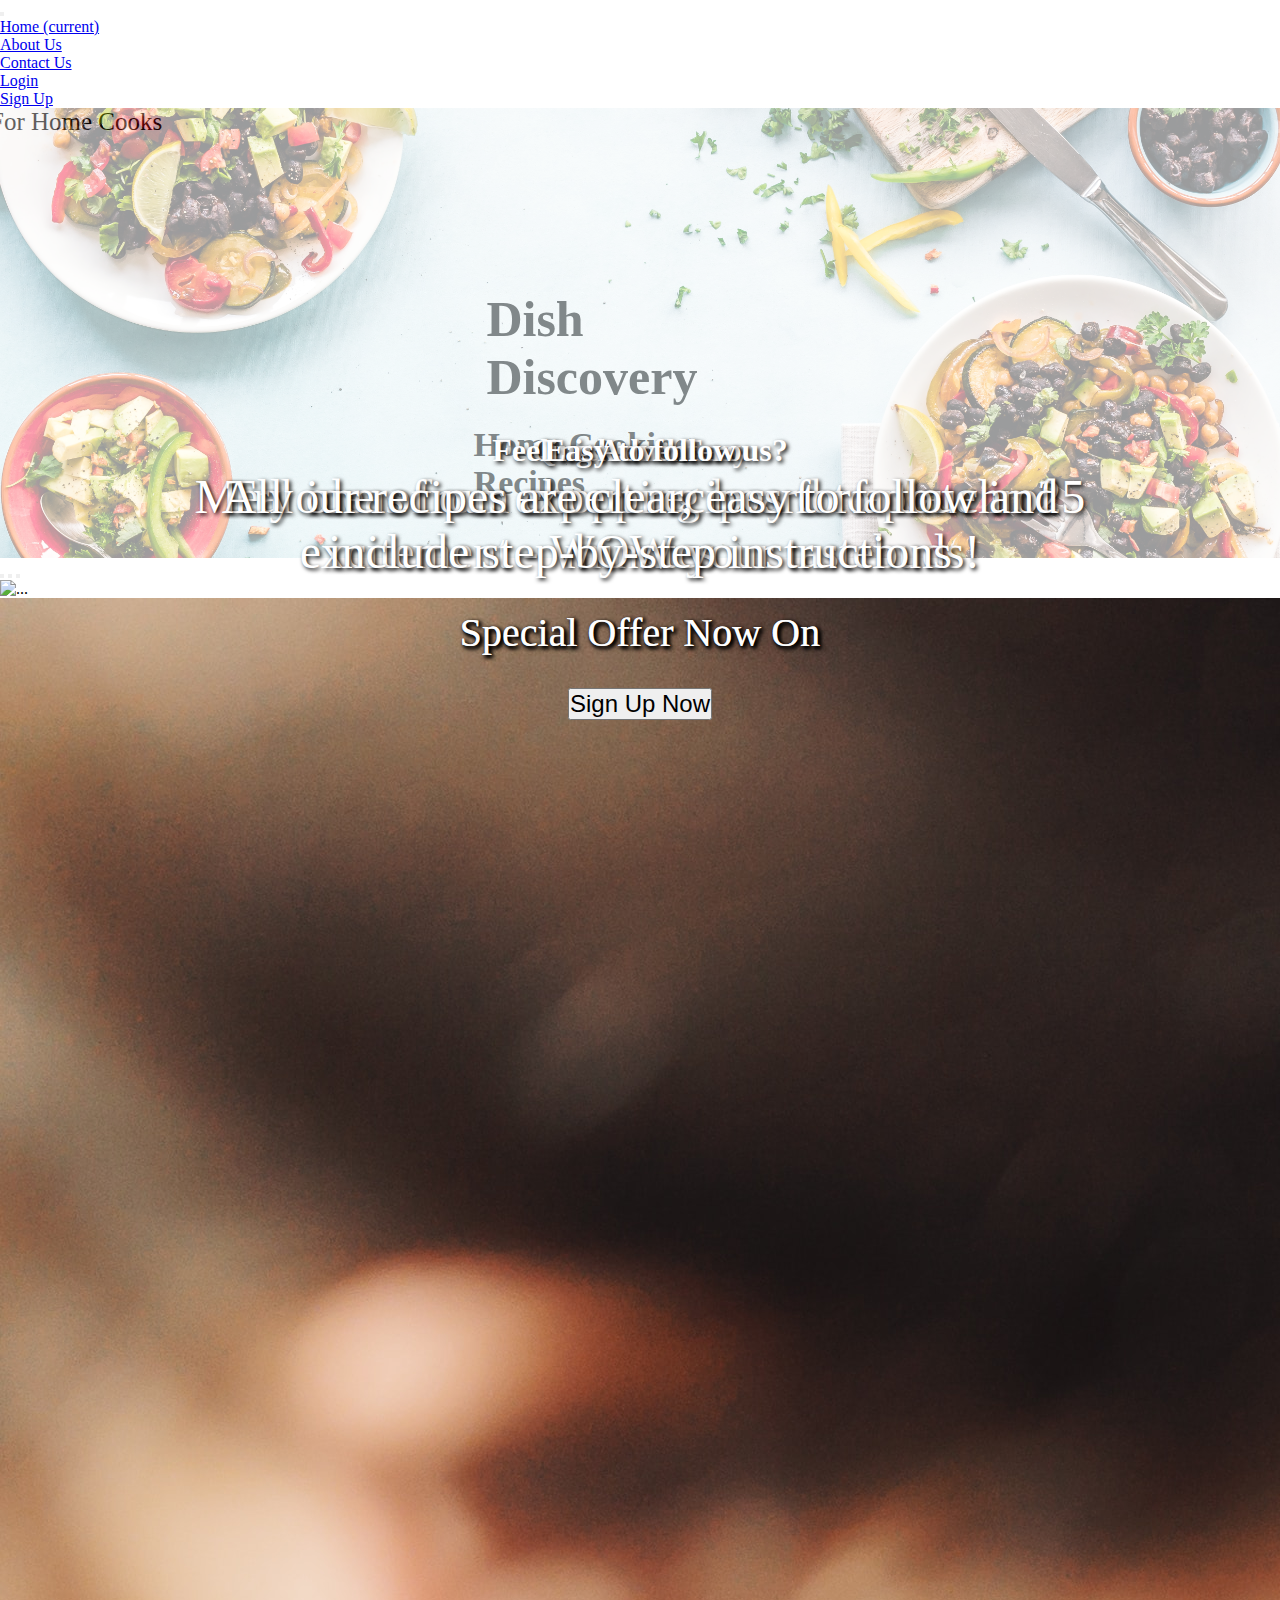
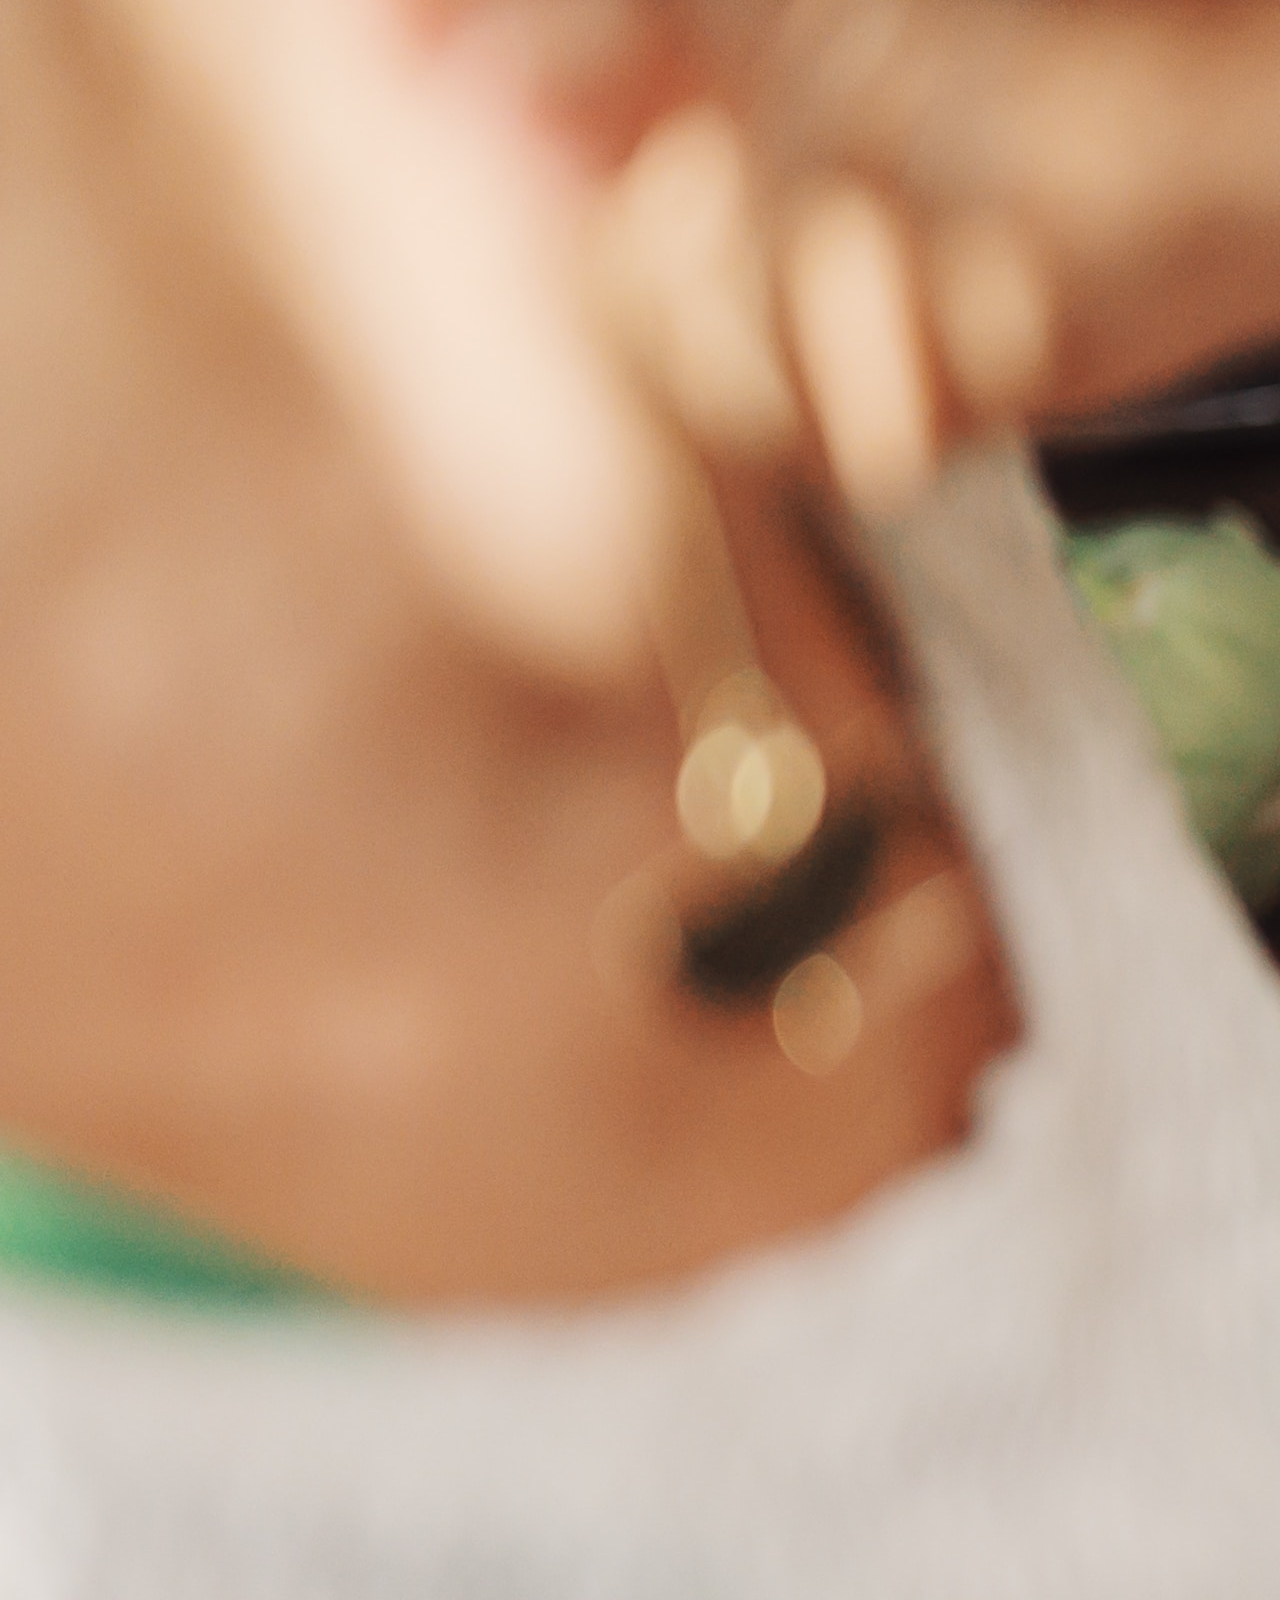
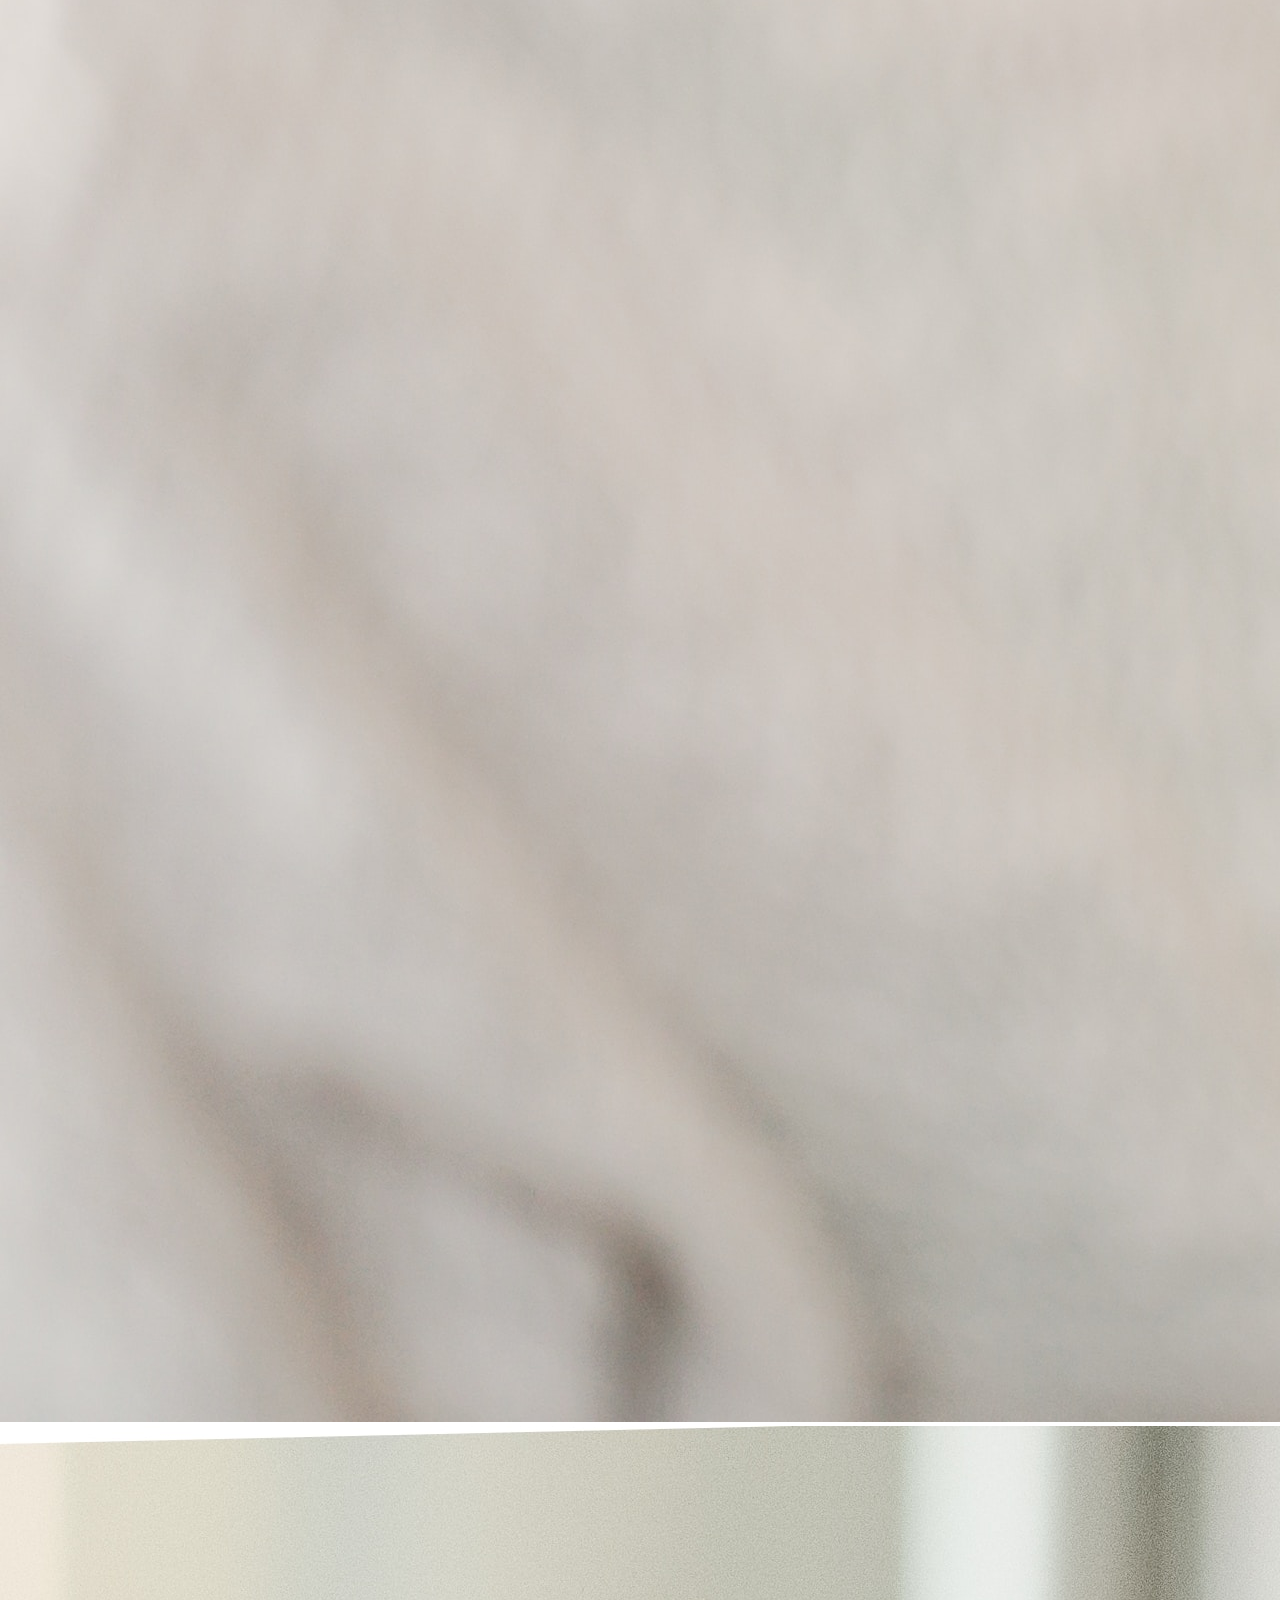
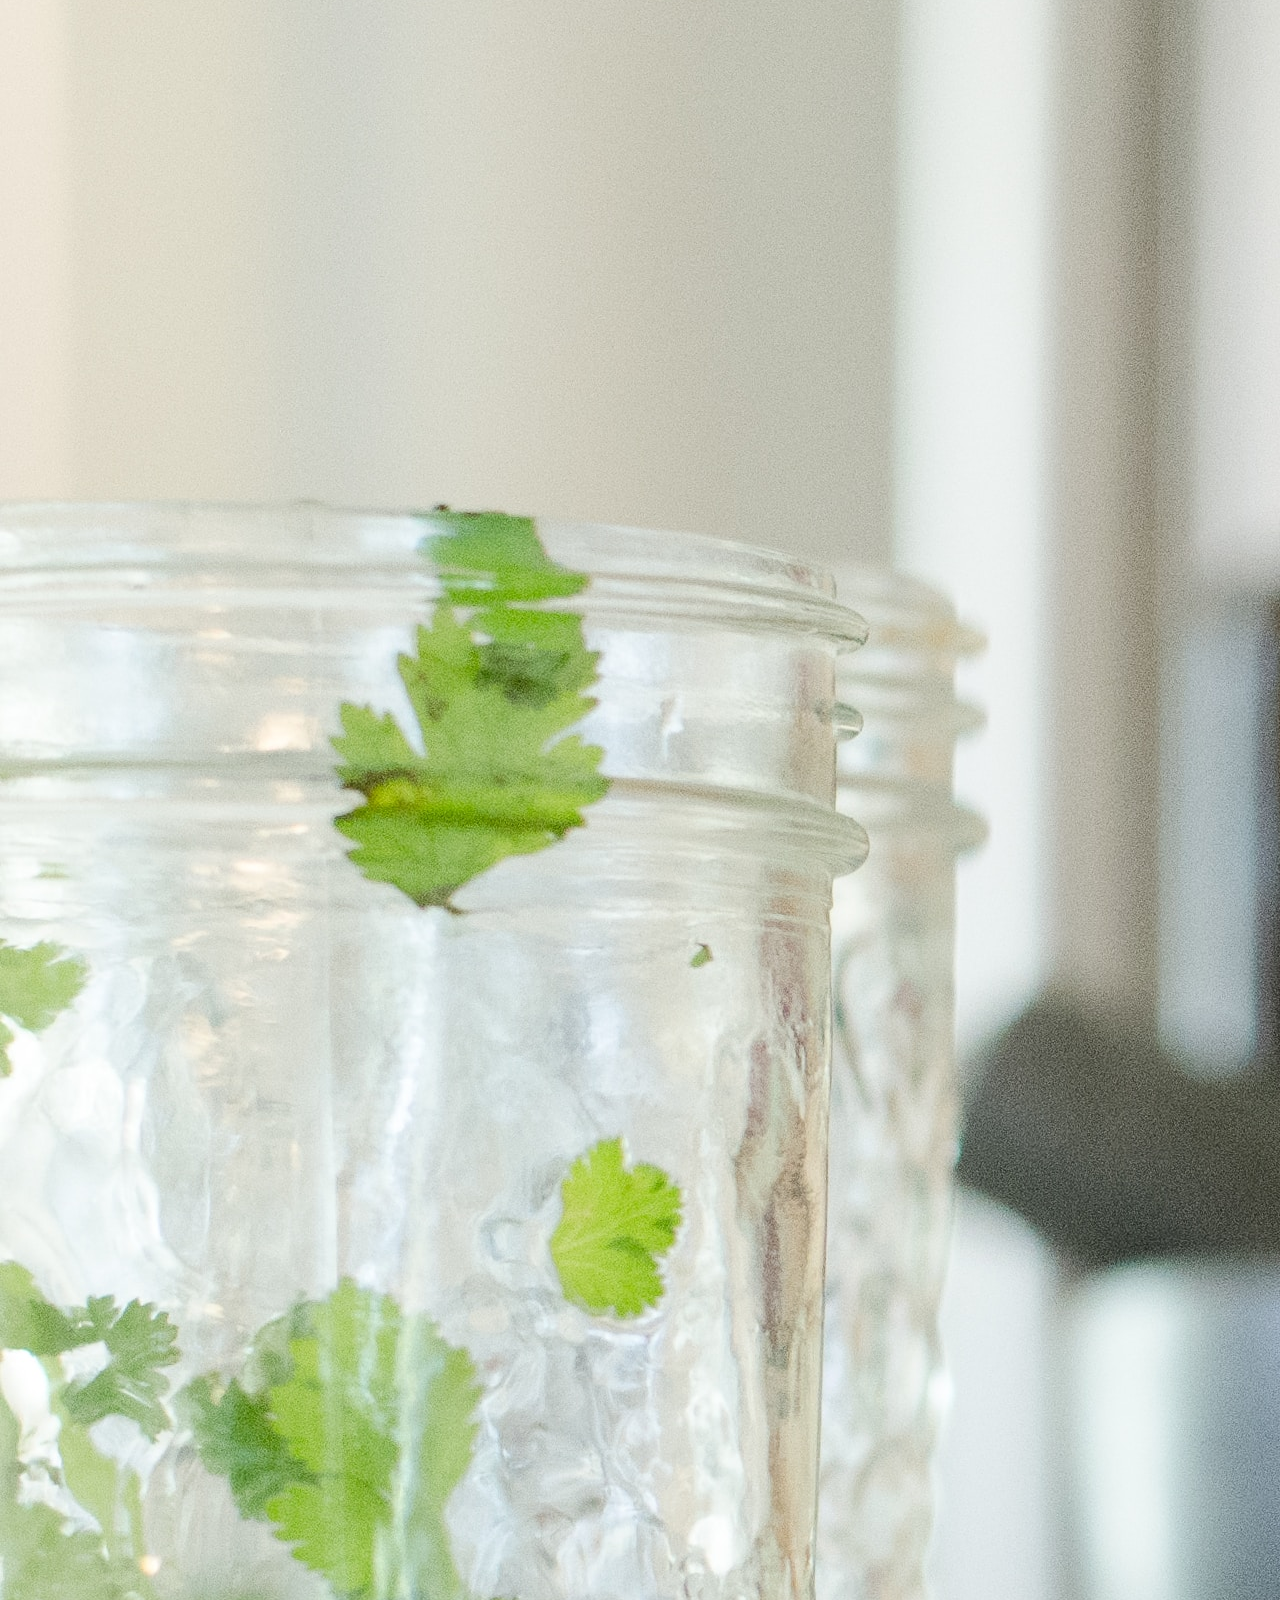
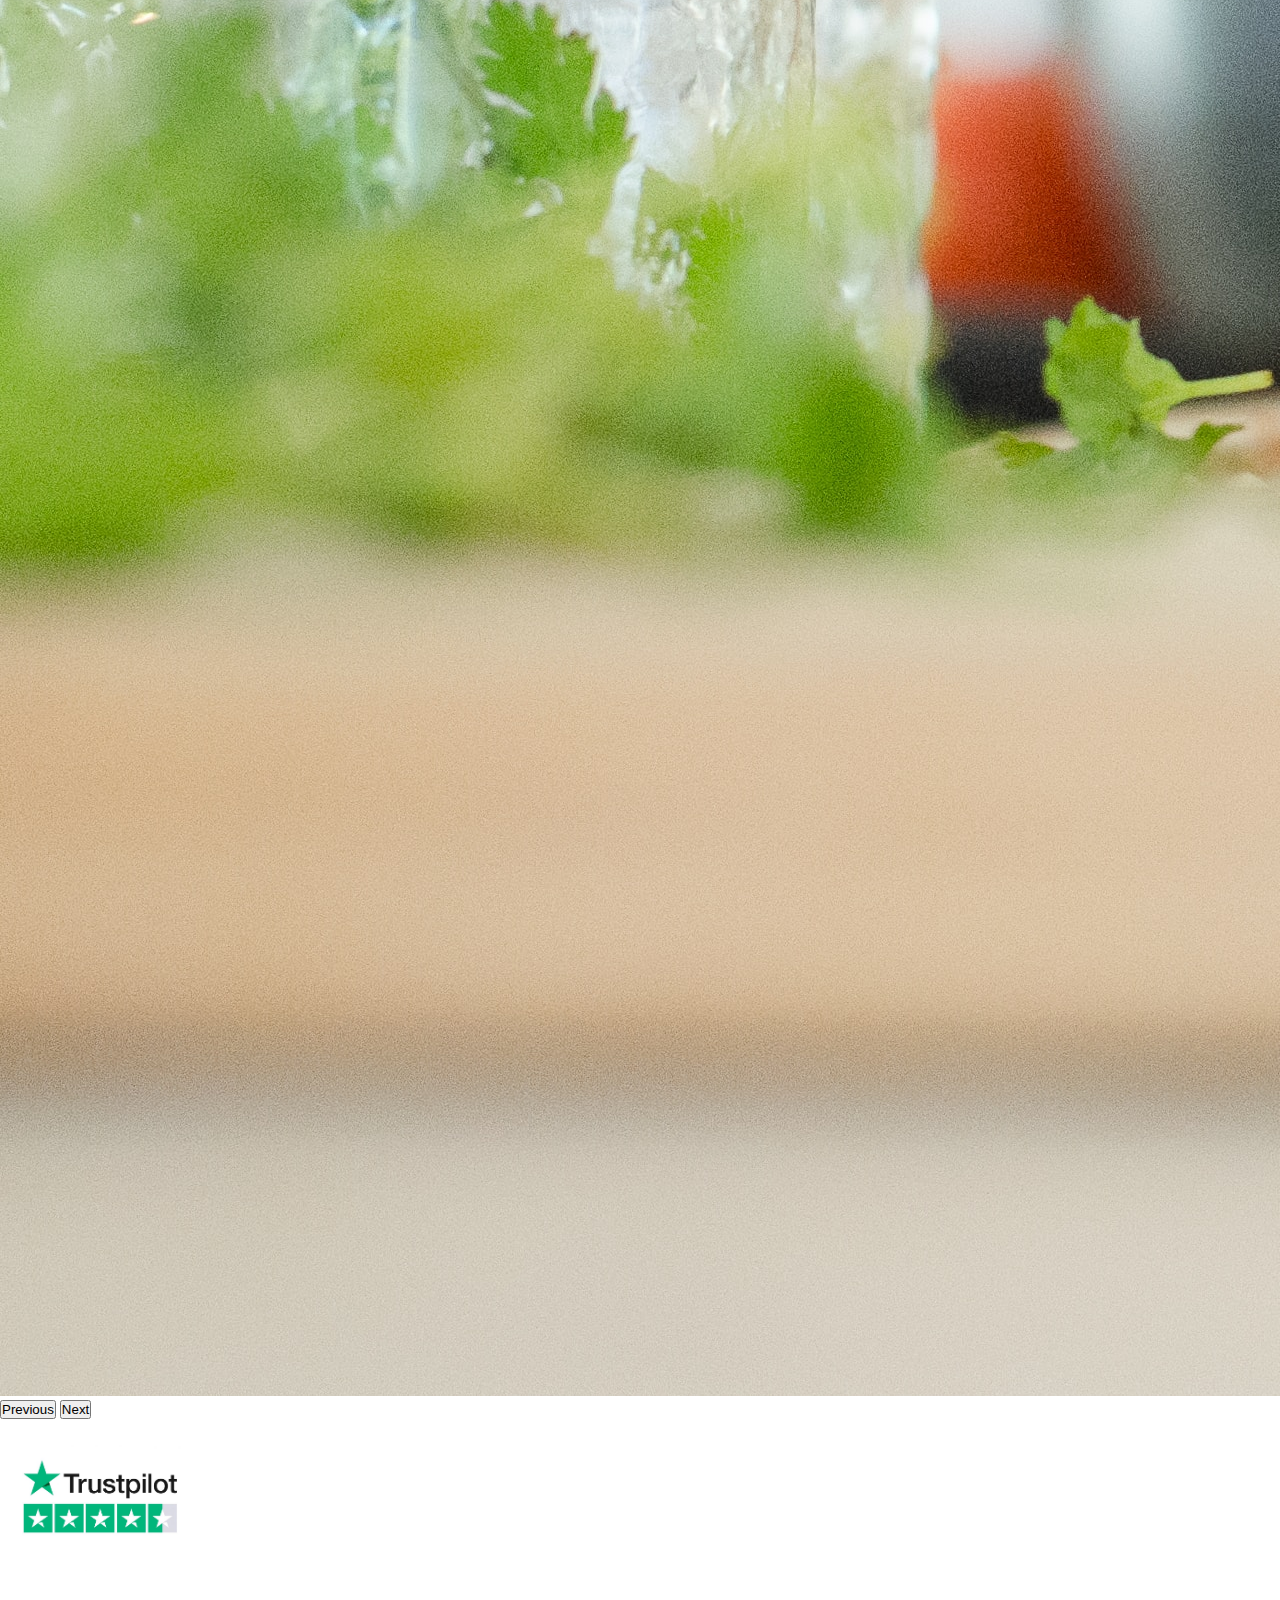
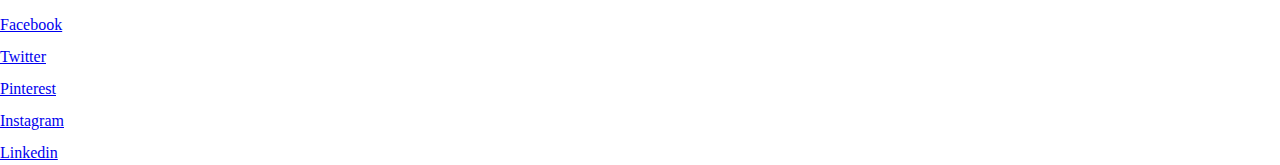
==== commit 0bde512d: "moved carousel captions and added button on each slide" ====
--- a/index.html
+++ b/index.html
@@ -22,7 +22,7 @@
             </button>
             <div class="collapse navbar-collapse" id="navbarNav">
                 <ul class="navbar-nav mx-auto"> <!-- Added mx-auto class -->
-                    <li class="nav-item active pl-1">
+                    <li class="nav-item active  pl-1">
                         <a class="nav-link" href="index.html"><i class="fa fa-home" aria-hidden="true"></i> Home <span class="sr-only">(current)</span></a>
                     </li>
                     <li class="nav-item pl-1">
@@ -65,22 +65,49 @@
       <div class="carousel-item active">
         <img src="assets/images/carousel-1.jpg" class="d-block w-100" alt="...">
         <div class="carousel-caption d-none d-md-block">
-          <h5>Quick and Easy</h5>
-          <p>Meal ideas from chopping board to plate in 25 minutes</p>
+          <h1 class="display-1">Quick and Easy</h1>
+          <h2>Meal ideas from chopping board to plate in 25 minutes</h2>
+          <!-- Sign up button for carousel-->
+          <div class="content">
+            <div class="sub-heading">
+              Special Offer Now On 
+            </div>
+            <div class="button-container">
+              <button type="button" class="btn btn-success btn-lg">Sign Up Now</button>
+            </div>
+          </div>
         </div>
       </div>
       <div class="carousel-item">
         <img src="assets/images/carousel-2.jpg" class="d-block w-100" alt="...">
         <div class="carousel-caption d-none d-md-block">
-          <h5>Feeling Adventerous?</h5>
-          <p>Try one of our expert recipes for a touch of excitement - WOW your tastebuds!</p>
+          <h1 class="display-1">Feeling Adventerous?</h1>
+          <h2>Try one of our expert recipes for a touch of excitement - WOW your tastebuds!</h2>
+          <!-- Sign up button for carousel-->
+          <div class="content">
+            <div class="sub-heading">
+              Special Offer Now On 
+            </div>
+            <div class="button-container">
+              <button type="button" class="btn btn-success btn-lg">Sign Up Now</button>
+            </div>
+          </div>
         </div>
       </div>
       <div class="carousel-item">
         <img src="assets/images/carousel-3.jpg" class="d-block w-100" alt="...">
         <div class="carousel-caption d-none d-md-block">
-          <h5>Easy to follow</h5>
-          <p>All our recipes are clear, easy to follow and include step-by-step instructions</p>
+          <h1 class="display-1">Easy to follow</h1>
+          <h2>All our recipes are clear, easy to follow and include step-by-step instructions</h2>
+          <!-- Sign up button for carousel-->
+          <div class="content">
+            <div class="sub-heading">
+              Special Offer Now On 
+            </div>
+            <div class="button-container">
+              <button type="button" class="btn btn-success btn-lg">Sign Up Now</button>
+            </div>
+          </div>
         </div>
       </div>
     </div>
@@ -102,7 +129,7 @@
               <p class="text-center cash-money-text"><i class="fa-solid fa-copyright foot-logo-spacing-size "></i> Cash Money </p>
           </div>
   
-          <div class="d-none d-md-flex align-items-center justify-content-center col-md-3">
+          <div class="d-none d-md-flex align-items-center justify-content-center col-md-3 overflow-hidden">
             <img class="image-fluid overflow-none" src="assets/images/trustpilot-stars9095.jpg" alt="" id="footer-logo">
         </div>
   
--- a/assets/css/style.css
+++ b/assets/css/style.css
@@ -0,0 +1,46 @@
+/*-------------------------------------------------- PB - Styling Carousel Captions */
+
+.carousel-caption {
+    position: absolute;
+    right: 15%;
+    bottom: 1.25rem;
+    left: 15%;
+    padding-top: 1.25rem;
+    padding-bottom: 10rem;
+    color: #fff;
+    text-align: center;
+}
+
+.carousel-caption h2 {
+    font-size: xxx-large;
+    font-weight: 400;
+    color: white;
+    text-shadow: 2px 2px 4px #000000;
+}
+
+.carousel-caption h1 {
+    color: white;
+    text-shadow: 2px 2px 4px #000000;
+}
+ /*---------------------------------------------- PB Carousel Button Styling*/
+  .heading {
+    color: white;
+    font-size: 48px;
+    text-shadow: 0 0 2px black;
+    margin-bottom: 8px;
+  }
+  
+  .sub-heading {
+    color: white;
+    font-size: 40px;
+    text-shadow: 2px 2px 4px #000000;
+    padding-top: 30px;
+  }
+  
+  .button-container {
+    margin-top: 32px;
+  }
+  
+  .btn {     
+    font-size: 24px;    
+  }
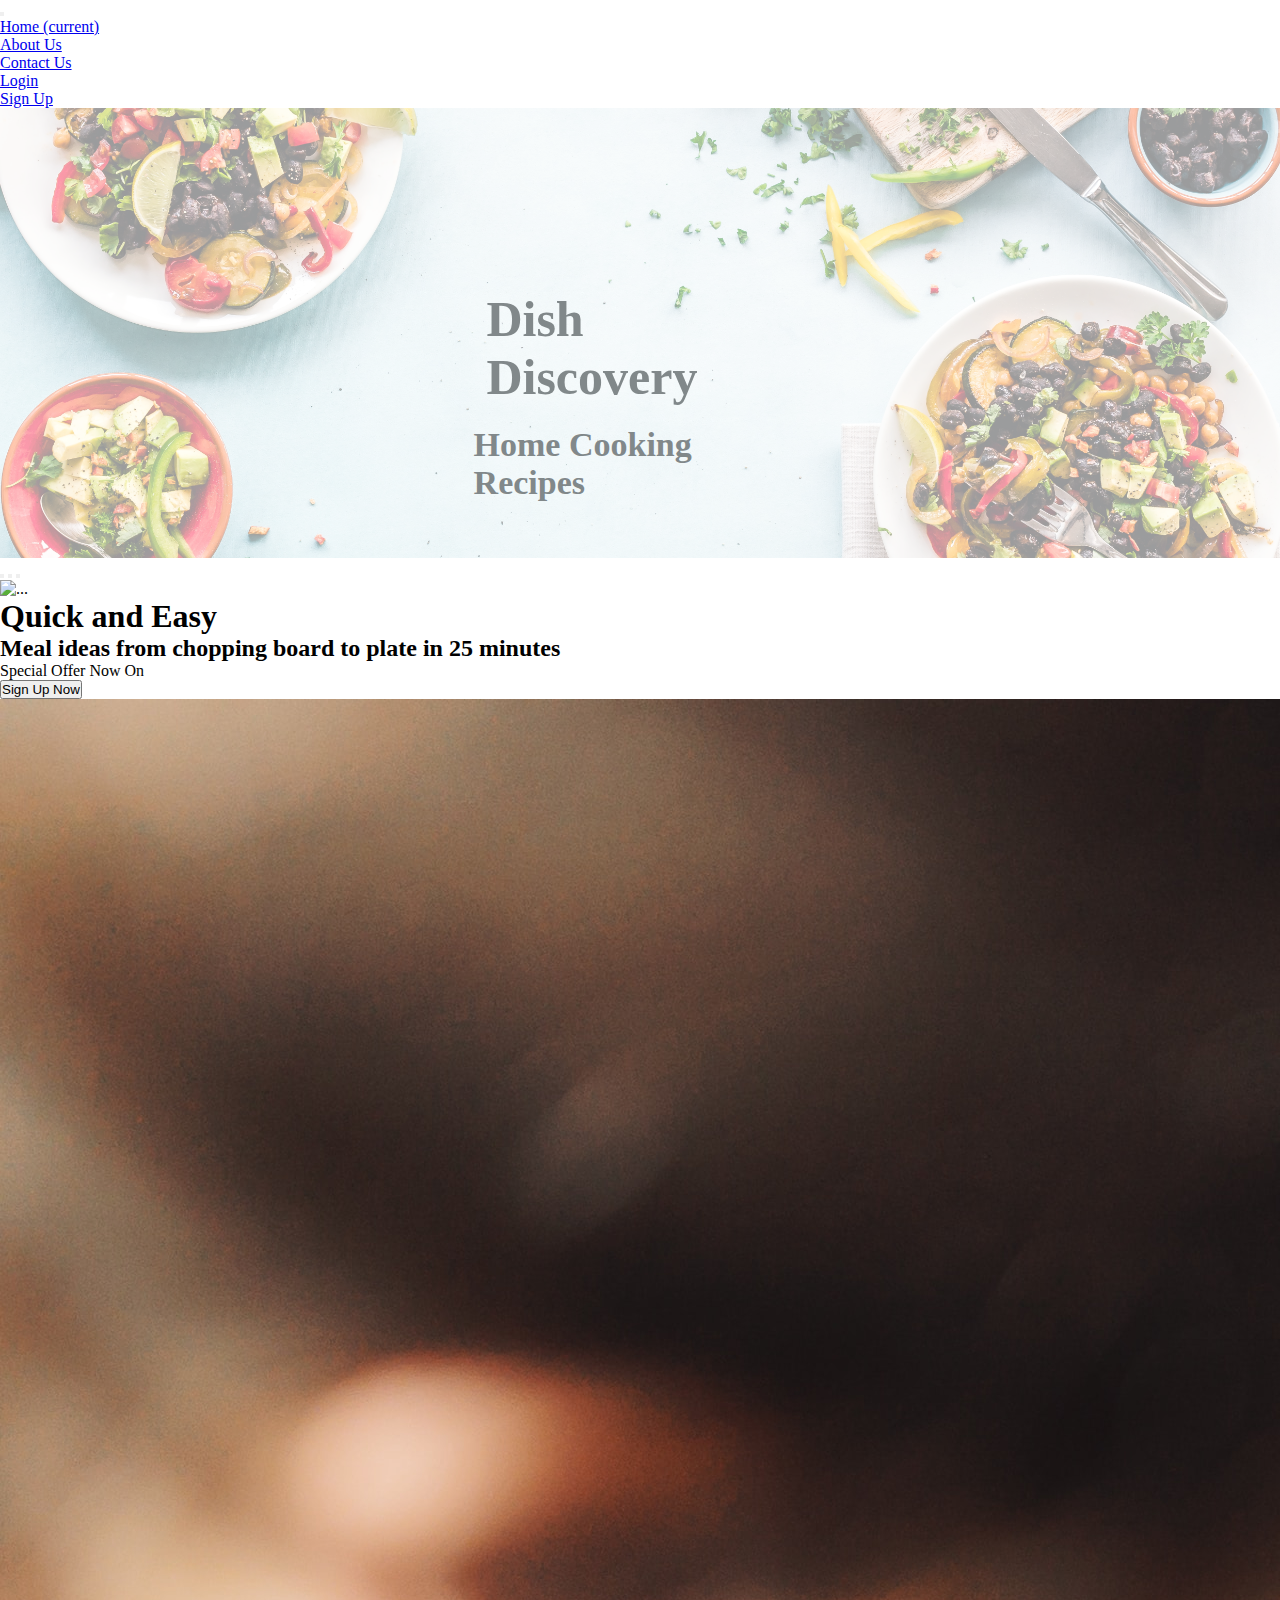
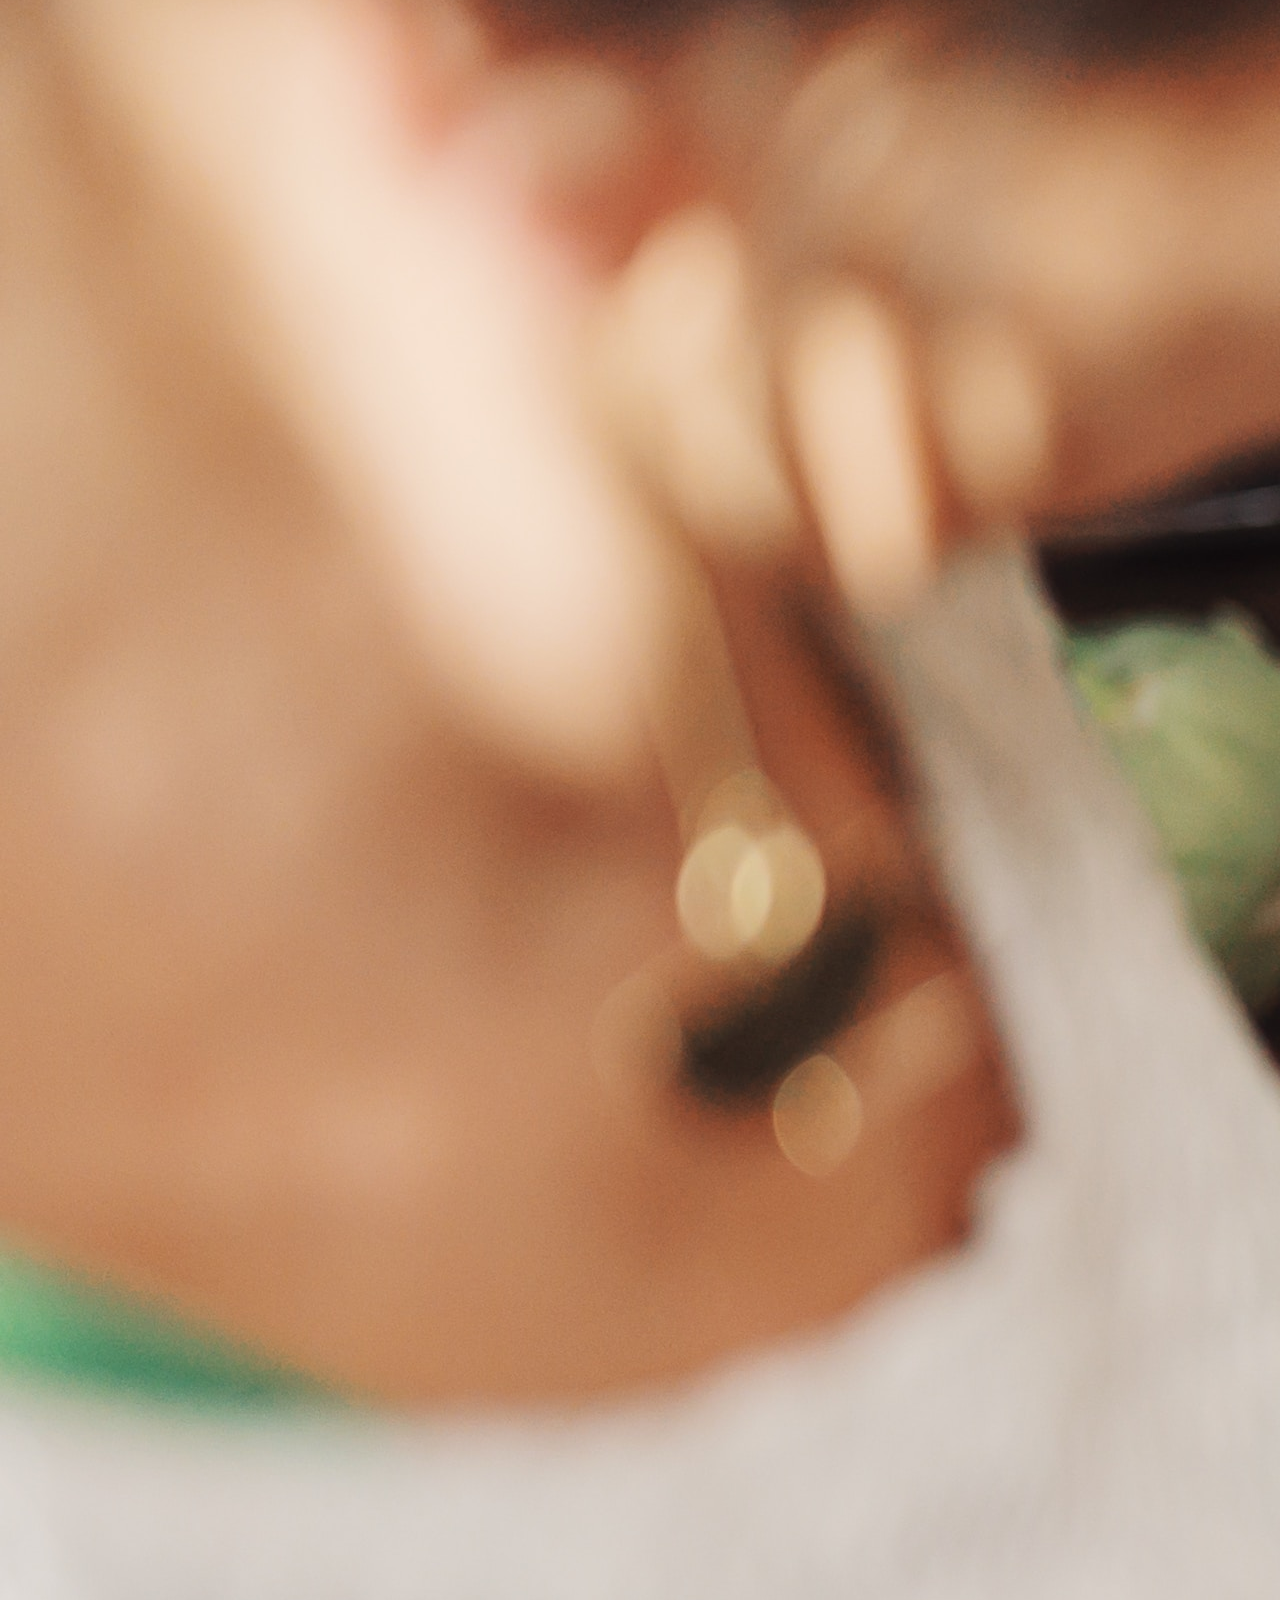
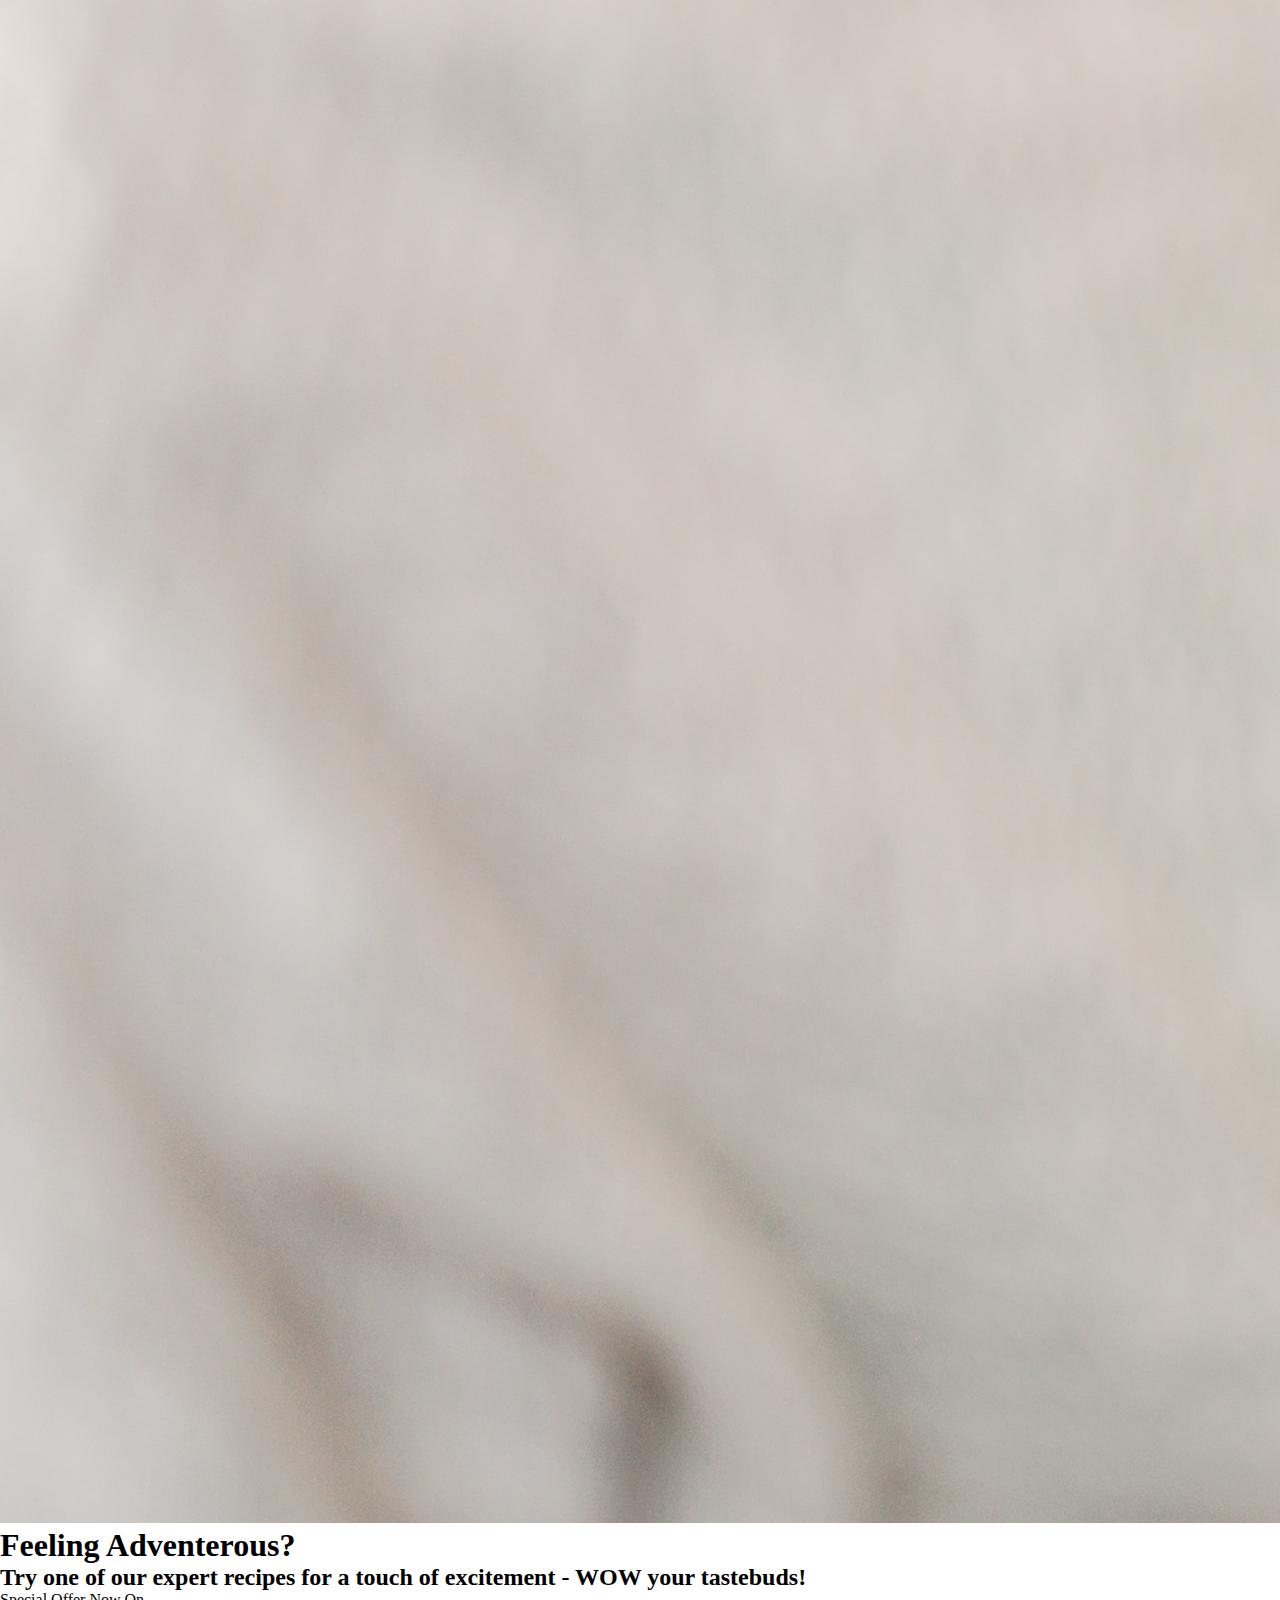
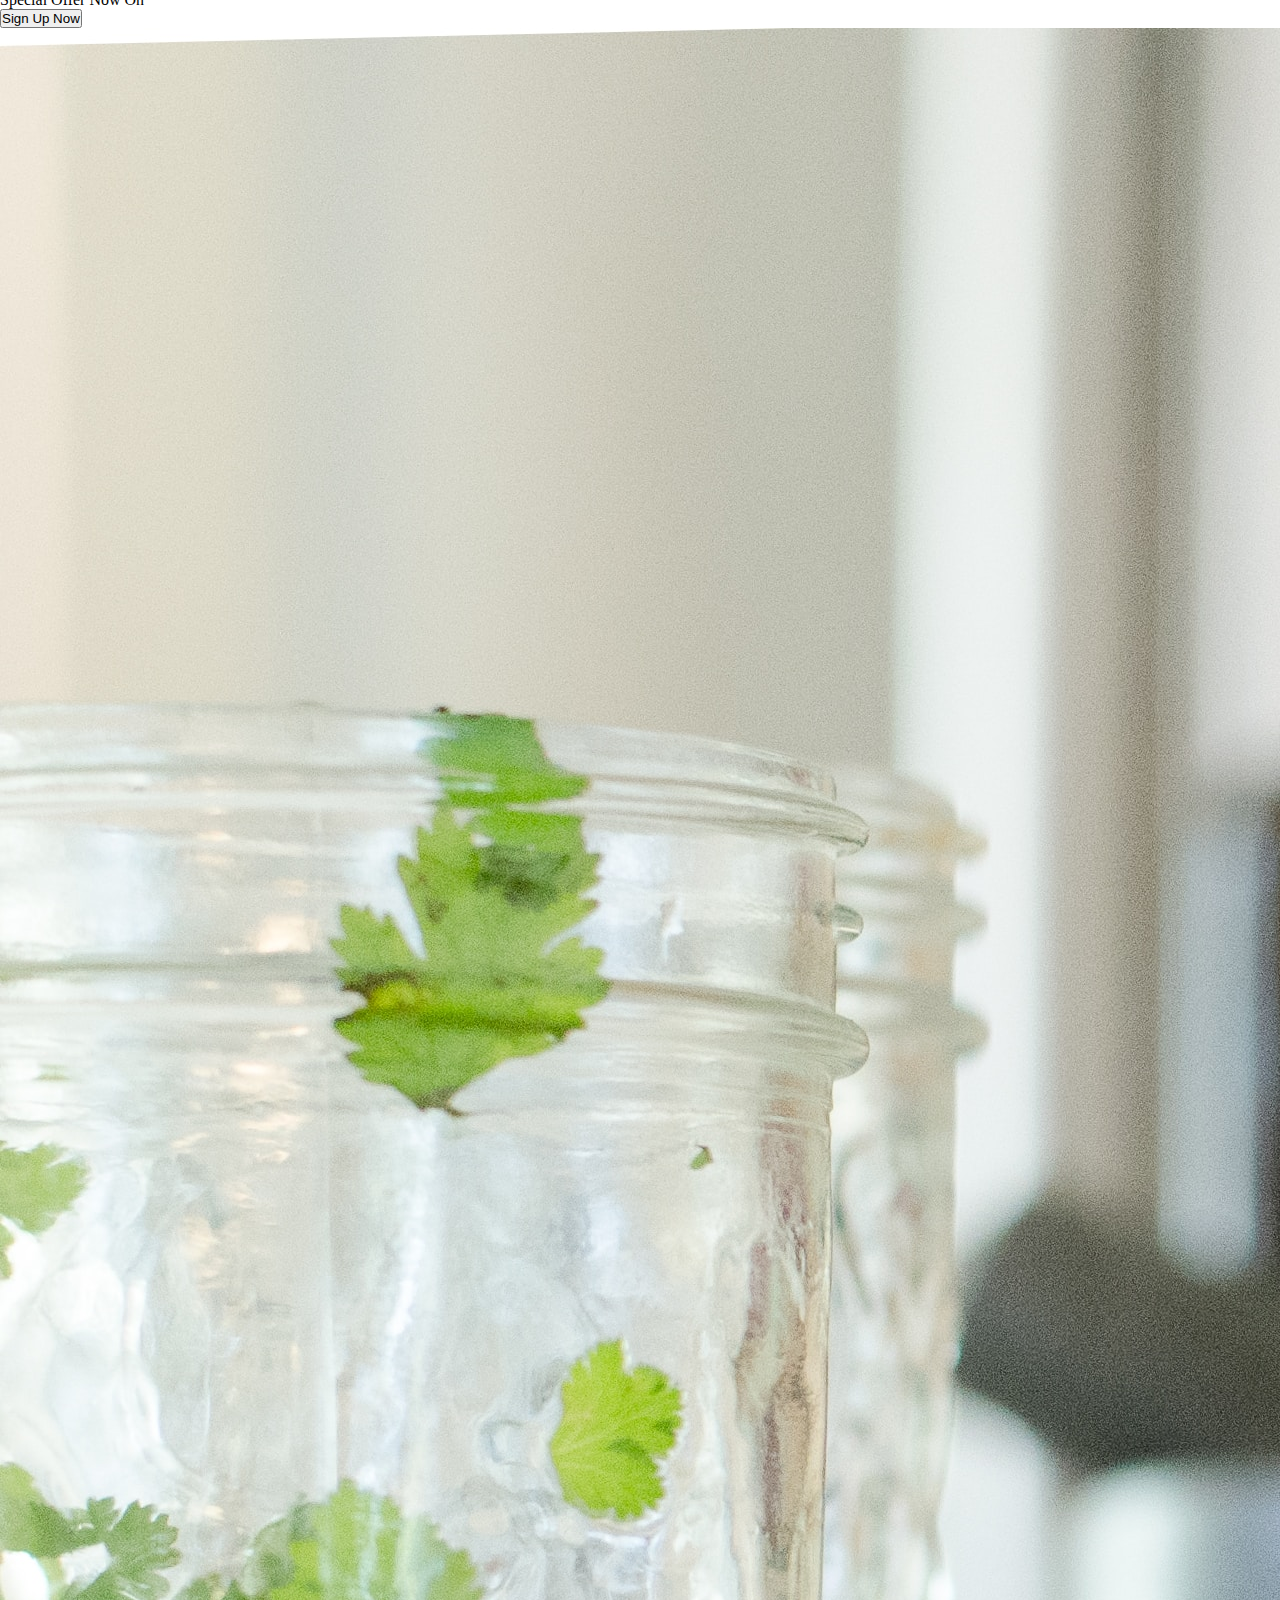
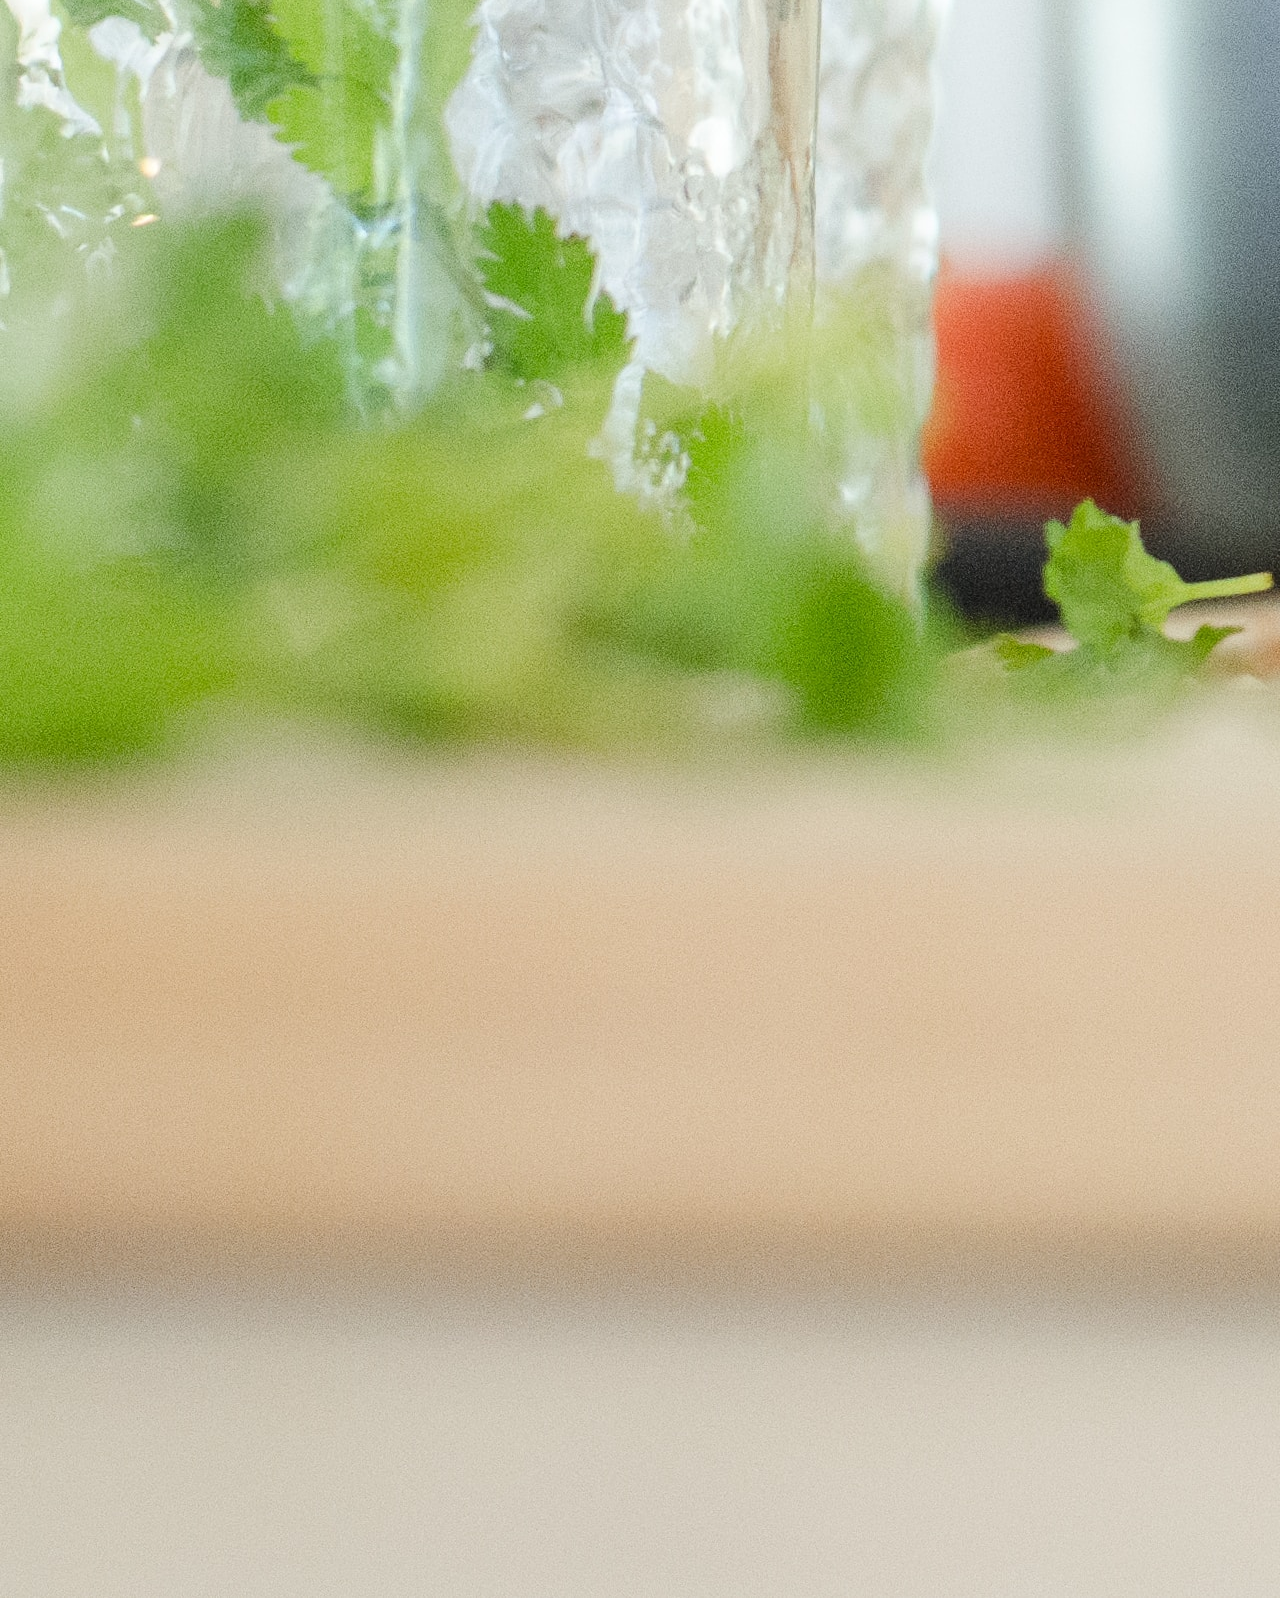
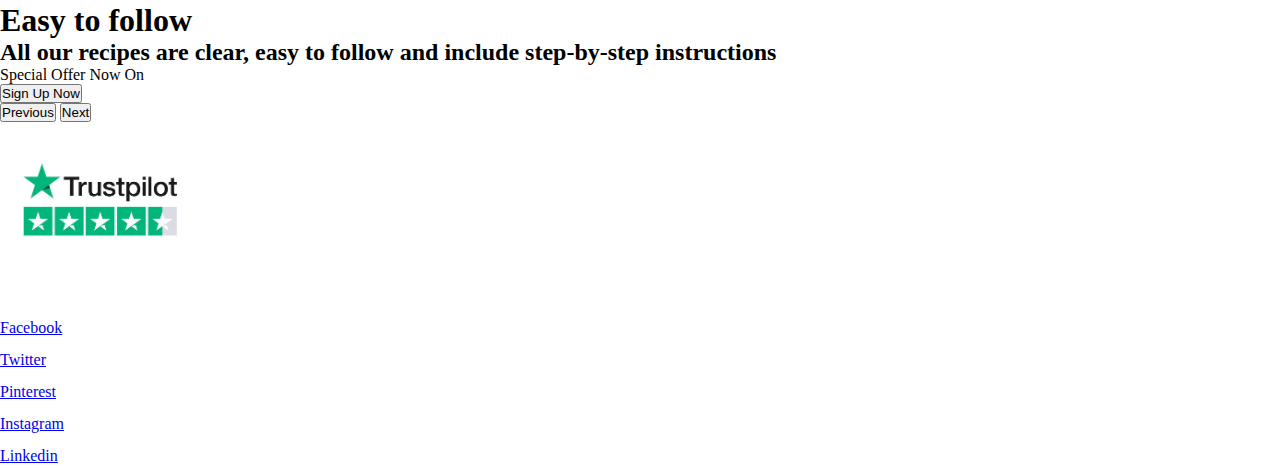
==== commit 474eafdf: "header footer and some missing code" ====
--- a/index.html
+++ b/index.html
@@ -1,175 +1,196 @@
 <!DOCTYPE html>
 <html lang="en">
-  <head>
+
+<head>
     <meta charset="UTF-8">
     <meta name="viewport" content="width=device-width, initial-scale=1.0">
     <title><i class="fa-solid fa-utensils"></i>Dish Discovery </title>
-    <link href="https://cdn.jsdelivr.net/npm/bootstrap@5.3.2/dist/css/bootstrap.min.css" rel="stylesheet" integrity="sha384-T3c6CoIi6uLrA9TneNEoa7RxnatzjcDSCmG1MXxSR1GAsXEV/Dwwykc2MPK8M2HN" crossorigin="anonymous">
-    <link rel="stylesheet" href="assets/css/style.css">
+    <script src="https://kit.fontawesome.com/e48ce02b6a.js" crossorigin="anonymous"></script>
+    <link href="https://cdn.jsdelivr.net/npm/bootstrap@5.1.3/dist/css/bootstrap.min.css" rel="stylesheet"
+        integrity="sha384-1BmE4kWBq78iYhFldvKuhfTAU6auU8tT94WrHftjDbrCEXSU1oBoqyl2QvZ6jIW3" crossorigin="anonymous">
+    <link rel="stylesheet" href="assets/css/SR.css">
     <link rel="stylesheet" href="assets/css/header-footer.css">
+
 </head>
+
 <body>
-  <header >
-        
-    <div class="container">
-        <div class="row g-0">
-            <div class="col-4 col-md-12 navbar-toggler-padding-left ">
-        <nav class="navbar navbar-expand-md bg-transparent navbar-light w-60">
-            
-            <button class="navbar-toggler" type="button" data-toggle="collapse" data-target="#navbarNav"
-                aria-controls="navbarNav" aria-expanded="false" aria-label="Toggle navigation"><p><i class="fa fa-cutlery" aria-hidden="true"></i></p>
-                <span class="navbar-toggler-icon"></span>
-            </button>
-            <div class="collapse navbar-collapse" id="navbarNav">
-                <ul class="navbar-nav mx-auto"> <!-- Added mx-auto class -->
-                    <li class="nav-item active  pl-1">
-                        <a class="nav-link" href="index.html"><i class="fa fa-home" aria-hidden="true"></i> Home <span class="sr-only">(current)</span></a>
-                    </li>
-                    <li class="nav-item pl-1">
-                        <a class="nav-link" href="about-us.html"><i class="fa fa-info-circle" aria-hidden="true"></i> About Us</a>
-                    </li>
-                    <li class="nav-item pl-1">
-                        <a class="nav-link" href="contact-us.html"><i class="fa fa-address-book" aria-hidden="true"></i> Contact Us</a>
-                    </li>
-                    <li class="nav-item pl-1">
-                        <a class="nav-link" href="login-index.html"><i class="fa fa-sign-in" aria-hidden="true"></i> Login </a>
-                    </li>
-                    <li class="nav-item pl-1">
-                        <a class="nav-link" href="sign-up.html"> <i class="fa fa-user-plus" aria-hidden="true"></i> Sign Up </a>
-                    </li>
-                </ul>
+    <nav>
+        <div class="container">
+            <div class="row g-0">
+                <div class="col-4 col-md-12 navbar-toggler-padding-left">
+                    <nav class="navbar navbar-expand-md bg-transparent navbar-light w-60">
+
+                        <button class="navbar-toggler" type="button" data-bs-toggle="collapse"
+                            data-bs-target="#navbarNav" aria-controls="navbarNav" aria-expanded="false"
+                            aria-label="Toggle navigation">
+                            <p><i class="fa fa-cutlery" aria-hidden="true"></i></p>
+                            <span class="navbar-toggler-icon"></span>
+                        </button>
+                        <div class="collapse navbar-collapse" id="navbarNav">
+                            <ul class="navbar-nav mx-auto"> <!-- Added mx-auto class -->
+                                <li class="nav-item active  pl-1">
+                                    <a class="nav-link" href="index.html"><i class="fa fa-home" aria-hidden="true"></i>
+                                        Home <span class="sr-only">(current)</span></a>
+                                </li>
+                                <li class="nav-item pl-1">
+                                    <a class="nav-link" href="about-us.html"><i class="fa fa-info-circle"
+                                            aria-hidden="true"></i> About
+                                        Us</a>
+                                </li>
+                                <li class="nav-item pl-1">
+                                    <a class="nav-link" href="contact-us.html"><i class="fa fa-address-book"
+                                            aria-hidden="true"></i> Contact
+                                        Us</a>
+                                </li>
+                                <li class="nav-item pl-1">
+                                    <a class="nav-link" href="login-index.html"><i class="fa fa-sign-in"
+                                            aria-hidden="true"></i> Login </a>
+                                </li>
+                                <li class="nav-item pl-1">
+                                    <a class="nav-link" href="sign-up.html"> <i class="fa fa-user-plus"
+                                            aria-hidden="true"></i> Sign Up </a>
+                                </li>
+                            </ul>
+                        </div>
+                    </nav>
+                </div>
+            </nav>
+<header>
+    <div class="header-image-container">
+      <img src="assets/images/pexels-ella-olsson-1640774.jpg" class="image-header" alt="">
+      <!-- Navbar  Hero Image Logo Login -->
+      <h1 class="h1 header-text-position text-center"> Dish <br class="d-md-none"> Discovery </h1>
+      <h2 class="h2 header-text-position1 text-center"> Home Cooking <br class="d-md-none"> Recipes</h2>
+    </div>
+  </header>
+  </header>
+  <main>
+    <!-- Carousel -->
+    <div id="carouselExampleCaptions" class="carousel slide">
+      <div class="carousel-indicators">
+        <button type="button" data-bs-target="#carouselExampleCaptions" data-bs-slide-to="0" class="active"
+          aria-current="true" aria-label="Slide 1"></button>
+        <button type="button" data-bs-target="#carouselExampleCaptions" data-bs-slide-to="1"
+          aria-label="Slide 2"></button>
+        <button type="button" data-bs-target="#carouselExampleCaptions" data-bs-slide-to="2"
+          aria-label="Slide 3"></button>
+      </div>
+      <div class="carousel-inner">
+        <div class="carousel-item active">
+          <img src="assets/images/carousel-1.jpg" class="d-block w-100" alt="...">
+          <div class="carousel-caption d-none d-md-block">
+            <h1 class="display-1">Quick and Easy</h1>
+            <h2>Meal ideas from chopping board to plate in 25 minutes</h2>
+            <!-- Sign up button for carousel-->
+            <div class="content">
+              <div class="sub-heading">
+                Special Offer Now On
+              </div>
+              <div class="button-container">
+                <button type="button" class="btn btn-success btn-lg">Sign Up Now</button>
+              </div>
             </div>
-        </nav>
-    </div>
-        <div class=" col-8 d-inline-block d-md-none  mt-4" ><h2 class="nav-header-small-devices"> For Home Cooks </h2> </div>
-    </div>
-</div>
-
-<div class="header-image-container"> 
-<img src="assets/images/pexels-ella-olsson-1640774.jpg" class="image-header" alt="">
-    <!-- Navbar  Hero Image Logo Login -->
-    <h1 class="h1 header-text-position text-center"> Dish <br class="d-md-none"> Discovery </h1>
-    <h2 class="h2 header-text-position1 text-center"> Home Cooking <br class="d-md-none"> Recipes</h2>
-</div>
-</header>
-    </header>
-    <main>
-<!-- Carousel -->
-<div id="carouselExampleCaptions" class="carousel slide">
-    <div class="carousel-indicators">
-      <button type="button" data-bs-target="#carouselExampleCaptions" data-bs-slide-to="0" class="active" aria-current="true" aria-label="Slide 1"></button>
-      <button type="button" data-bs-target="#carouselExampleCaptions" data-bs-slide-to="1" aria-label="Slide 2"></button>
-      <button type="button" data-bs-target="#carouselExampleCaptions" data-bs-slide-to="2" aria-label="Slide 3"></button>
-    </div>
-    <div class="carousel-inner">
-      <div class="carousel-item active">
-        <img src="assets/images/carousel-1.jpg" class="d-block w-100" alt="...">
-        <div class="carousel-caption d-none d-md-block">
-          <h1 class="display-1">Quick and Easy</h1>
-          <h2>Meal ideas from chopping board to plate in 25 minutes</h2>
-          <!-- Sign up button for carousel-->
-          <div class="content">
-            <div class="sub-heading">
-              Special Offer Now On 
+          </div>
+        </div>
+        <div class="carousel-item">
+          <img src="assets/images/carousel-2.jpg" class="d-block w-100" alt="...">
+          <div class="carousel-caption d-none d-md-block">
+            <h1 class="display-1">Feeling Adventerous?</h1>
+            <h2>Try one of our expert recipes for a touch of excitement - WOW your tastebuds!</h2>
+            <!-- Sign up button for carousel-->
+            <div class="content">
+              <div class="sub-heading">
+                Special Offer Now On
+              </div>
+              <div class="button-container">
+                <button type="button" class="btn btn-success btn-lg">Sign Up Now</button>
+              </div>
             </div>
-            <div class="button-container">
-              <button type="button" class="btn btn-success btn-lg">Sign Up Now</button>
+          </div>
+        </div>
+        <div class="carousel-item">
+          <img src="assets/images/carousel-3.jpg" class="d-block w-100" alt="...">
+          <div class="carousel-caption d-none d-md-block">
+            <h1 class="display-1">Easy to follow</h1>
+            <h2>All our recipes are clear, easy to follow and include step-by-step instructions</h2>
+            <!-- Sign up button for carousel-->
+            <div class="content">
+              <div class="sub-heading">
+                Special Offer Now On
+              </div>
+              <div class="button-container">
+                <button type="button" class="btn btn-success btn-lg">Sign Up Now</button>
+              </div>
             </div>
           </div>
         </div>
       </div>
-      <div class="carousel-item">
-        <img src="assets/images/carousel-2.jpg" class="d-block w-100" alt="...">
-        <div class="carousel-caption d-none d-md-block">
-          <h1 class="display-1">Feeling Adventerous?</h1>
-          <h2>Try one of our expert recipes for a touch of excitement - WOW your tastebuds!</h2>
-          <!-- Sign up button for carousel-->
-          <div class="content">
-            <div class="sub-heading">
-              Special Offer Now On 
-            </div>
-            <div class="button-container">
-              <button type="button" class="btn btn-success btn-lg">Sign Up Now</button>
-            </div>
+      <button class="carousel-control-prev" type="button" data-bs-target="#carouselExampleCaptions"
+        data-bs-slide="prev">
+        <span class="carousel-control-prev-icon" aria-hidden="true"></span>
+        <span class="visually-hidden">Previous</span>
+      </button>
+      <button class="carousel-control-next" type="button" data-bs-target="#carouselExampleCaptions"
+        data-bs-slide="next">
+        <span class="carousel-control-next-icon" aria-hidden="true"></span>
+        <span class="visually-hidden">Next</span>
+      </button>
+    </div>
+  </main>
+  <footer>
+    <div class="row">
+
+
+      <div class="col-5 col-md-4 pt-2 pt-md-3  text-center">
+        <p class="text-center cash-money-text"><i class="fa-solid fa-copyright foot-logo-spacing-size "></i> Cash Money
+        </p>
+      </div>
+
+      <div class="d-none d-md-flex align-items-center justify-content-center col-md-3 overflow-hidden">
+        <img class="image-fluid overflow-none" src="assets/images/trustpilot-stars9095.jpg" alt="" id="footer-logo">
+      </div>
+
+
+      <div class="col-7 col-md-5 text-center pt-2 pt-md-3">
+
+        <div class="row g-0 d-flex flex-row">
+          <div class="col"> <a target="_blank" href="#">
+              <i class="fa fa-facebook" id="foot-logo-spacing-size" aria-hidden="true"></i>
+              <span class="sr-only">Facebook</span>
+            </a></div>
+          <div class="col"> <a target="_blank" href="#">
+              <i class="fa fa-twitter " id="foot-logo-spacing-size" aria-hidden="true"></i>
+              <span class="sr-only">Twitter</span>
+            </a></div>
+
+
+          <div class="col"> <a target="_blank" href="#">
+              <i class="fa fa-pinterest" id="foot-logo-spacing-size" aria-hidden="true"></i>
+              <span class="sr-only">Pinterest</span>
+            </a></div>
+          <div class="col"> <a target="_blank" href="#">
+              <i class="fa fa-instagram   " id="foot-logo-spacing-size" aria-hidden="true"></i>
+              <span class="sr-only">Instagram</span>
+            </a></div>
+          <div class="col">
+            <a target="_blank" href="#">
+              <i class="fa fa-linkedin " id="foot-logo-spacing-size" aria-hidden="true"></i>
+              <span class="sr-only">Linkedin</span>
+            </a>
           </div>
         </div>
       </div>
-      <div class="carousel-item">
-        <img src="assets/images/carousel-3.jpg" class="d-block w-100" alt="...">
-        <div class="carousel-caption d-none d-md-block">
-          <h1 class="display-1">Easy to follow</h1>
-          <h2>All our recipes are clear, easy to follow and include step-by-step instructions</h2>
-          <!-- Sign up button for carousel-->
-          <div class="content">
-            <div class="sub-heading">
-              Special Offer Now On 
-            </div>
-            <div class="button-container">
-              <button type="button" class="btn btn-success btn-lg">Sign Up Now</button>
-            </div>
-          </div>
-        </div>
-      </div>
+
     </div>
-    <button class="carousel-control-prev" type="button" data-bs-target="#carouselExampleCaptions" data-bs-slide="prev">
-      <span class="carousel-control-prev-icon" aria-hidden="true"></span>
-      <span class="visually-hidden">Previous</span>
-    </button>
-    <button class="carousel-control-next" type="button" data-bs-target="#carouselExampleCaptions" data-bs-slide="next">
-      <span class="carousel-control-next-icon" aria-hidden="true"></span>
-      <span class="visually-hidden">Next</span>
-    </button>
-  </div>
-    </main>
-    <footer >
-      <div class="row" >
-  
-  
-          <div class="col-5 col-md-4 pt-2 pt-md-3  text-center">
-              <p class="text-center cash-money-text"><i class="fa-solid fa-copyright foot-logo-spacing-size "></i> Cash Money </p>
-          </div>
-  
-          <div class="d-none d-md-flex align-items-center justify-content-center col-md-3 overflow-hidden">
-            <img class="image-fluid overflow-none" src="assets/images/trustpilot-stars9095.jpg" alt="" id="footer-logo">
-        </div>
-  
-  
-          <div class="col-7 col-md-5 text-center pt-2 pt-md-3">
-  
-              <div class="row g-0 d-flex flex-row">
-                  <div class="col"> <a target="_blank" href="#">
-                          <i class="fa fa-facebook" id="foot-logo-spacing-size" aria-hidden="true"></i>
-                          <span class="sr-only">Facebook</span>
-                      </a></div>
-                  <div class="col"> <a target="_blank" href="#">
-                          <i class="fa fa-twitter " id="foot-logo-spacing-size" aria-hidden="true"></i>
-                          <span class="sr-only">Twitter</span>
-                      </a></div>
-  
-  
-                  <div class="col"> <a target="_blank" href="#">
-                          <i class="fa fa-pinterest" id="foot-logo-spacing-size" aria-hidden="true"></i>
-                          <span class="sr-only">Pinterest</span>
-                      </a></div>
-                  <div class="col"> <a target="_blank" href="#">
-                          <i class="fa fa-instagram   " id="foot-logo-spacing-size" aria-hidden="true"></i>
-                          <span class="sr-only">Instagram</span>
-                      </a></div>
-                  <div class="col">
-                      <a target="_blank" href="#">
-                          <i class="fa fa-linkedin " id="foot-logo-spacing-size" aria-hidden="true"></i>
-                          <span class="sr-only">Linkedin</span>
-                      </a>
-                  </div>
-              </div>
-          </div>
-  
-      </div>
   </footer>
-    <script src="https://kit.fontawesome.com/11665d5c0d.js" crossorigin="anonymous"></script>
-    <script src="https://code.jquery.com/jquery-3.4.1.slim.min.js" integrity="sha384-J6qa4849blE2+poT4WnyKhv5vZF5SrPo0iEjwBvKU7imGFAV0wwj1yYfoRSJoZ+n" crossorigin="anonymous"></script>
-    <script src="https://kit.fontawesome.com/11665d5c0d.js" crossorigin="anonymous"></script>
-    <script src="https://cdn.jsdelivr.net/npm/bootstrap@5.3.2/dist/js/bootstrap.bundle.min.js" integrity="sha384-C6RzsynM9kWDrMNeT87bh95OGNyZPhcTNXj1NW7RuBCsyN/o0jlpcV8Qyq46cDfL" crossorigin="anonymous"></script>
+  <script src="https://kit.fontawesome.com/11665d5c0d.js" crossorigin="anonymous"></script>
+  <script src="https://code.jquery.com/jquery-3.4.1.slim.min.js"
+    integrity="sha384-J6qa4849blE2+poT4WnyKhv5vZF5SrPo0iEjwBvKU7imGFAV0wwj1yYfoRSJoZ+n"
+    crossorigin="anonymous"></script>
+  <script src="https://kit.fontawesome.com/11665d5c0d.js" crossorigin="anonymous"></script>
+  <script src="https://cdn.jsdelivr.net/npm/bootstrap@5.3.2/dist/js/bootstrap.bundle.min.js"
+    integrity="sha384-C6RzsynM9kWDrMNeT87bh95OGNyZPhcTNXj1NW7RuBCsyN/o0jlpcV8Qyq46cDfL"
+    crossorigin="anonymous"></script>
 </body>
 
 </html>--- a/assets/css/SR.css
+++ b/assets/css/SR.css
@@ -0,0 +1,15 @@
+.mask {
+    background-color: rgba(0, 0, 0, 0.6);
+    height: 100%;
+}
+
+.bg-image {
+    background-image: url('../images/foodplatter.jpg'); /* Provide the correct file path */
+    height: 400px;
+    background-size: cover;
+    background-position: center center;
+}
+.quote {
+    background-color: #c15f27b8;
+    margin: 15px;
+  }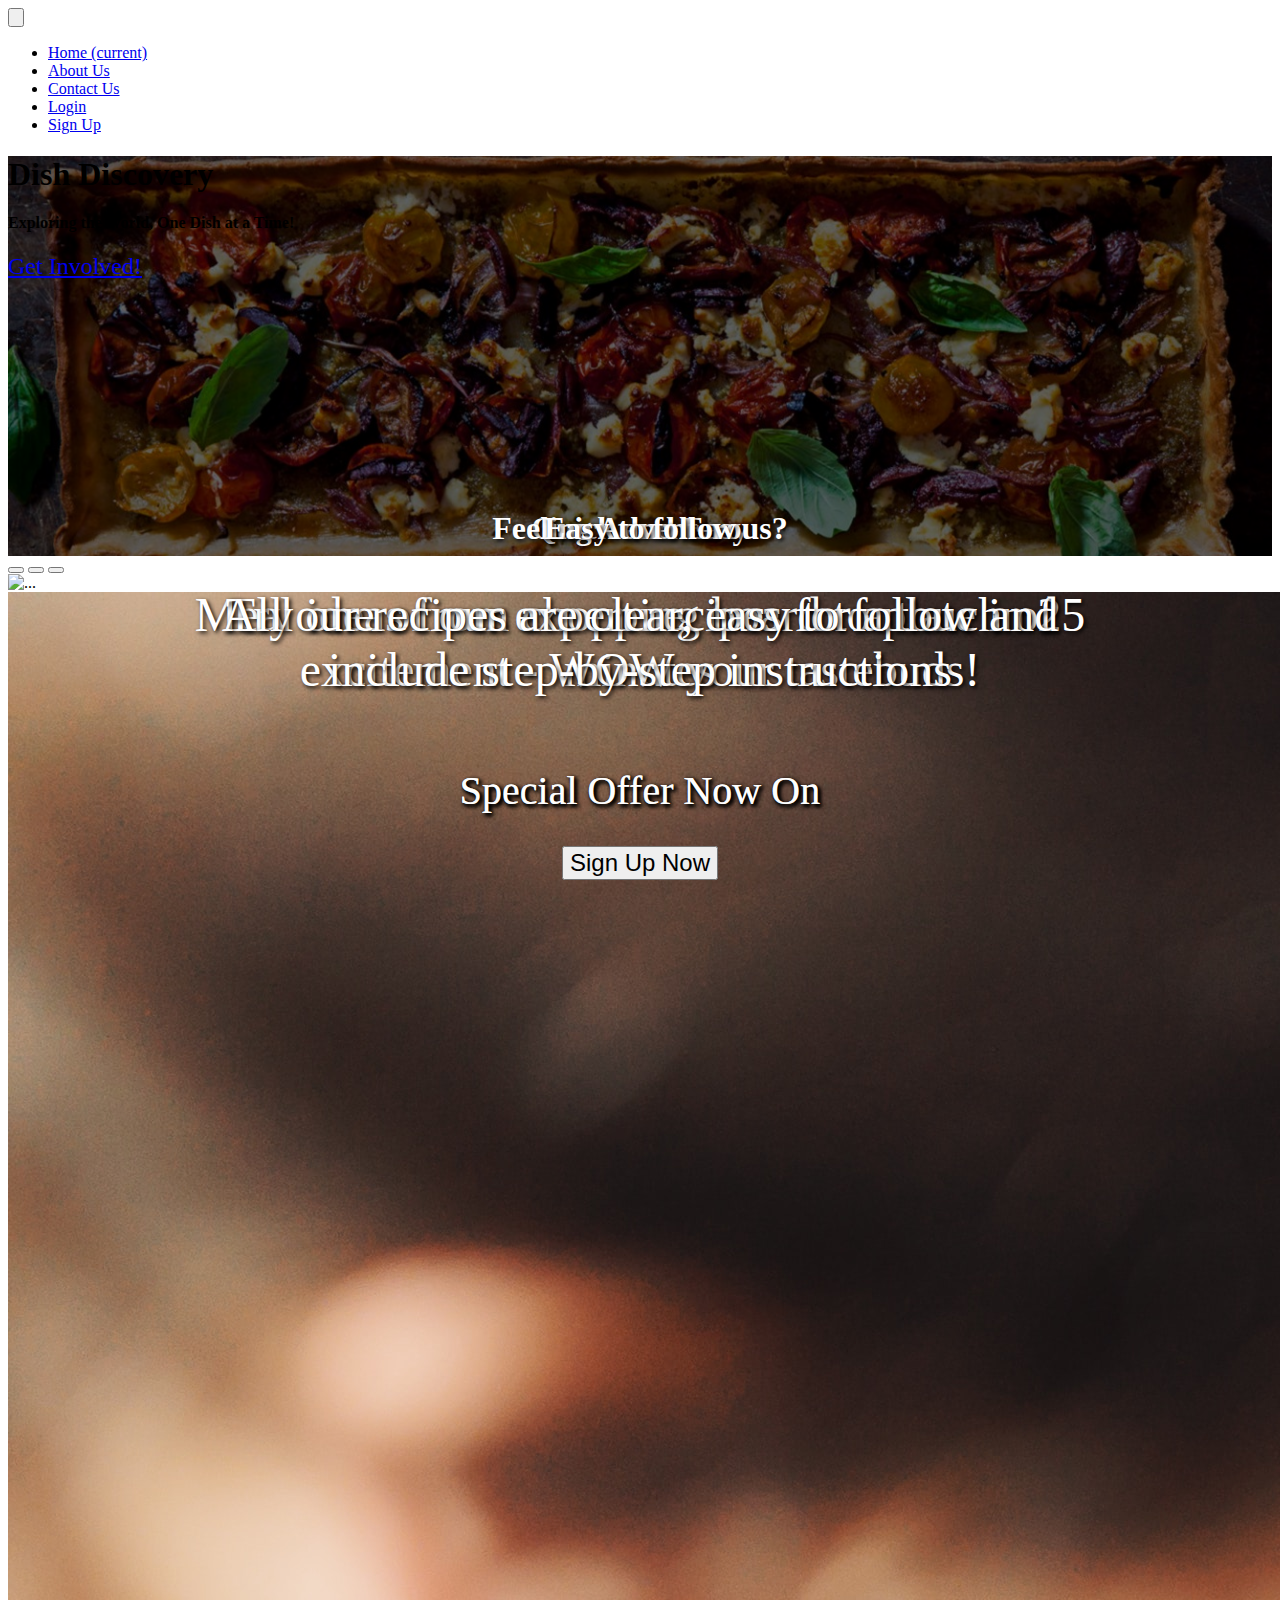
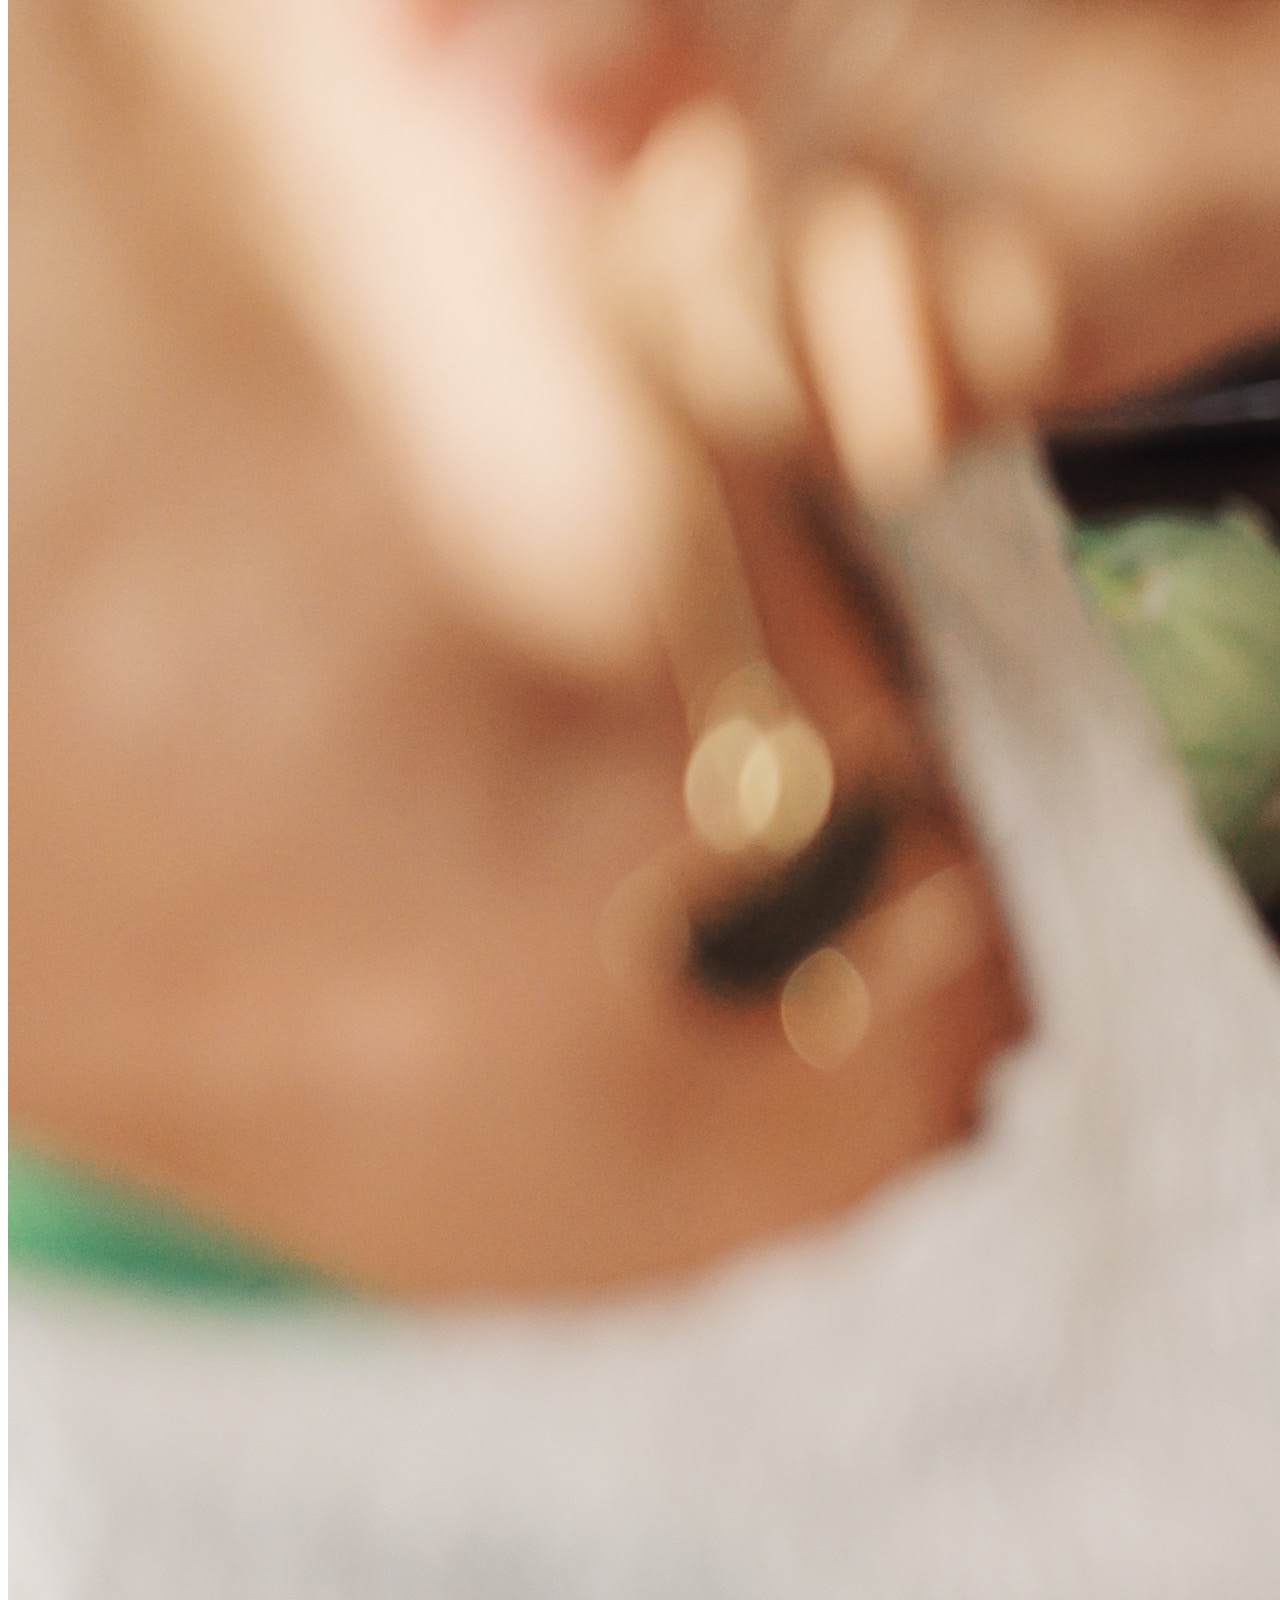
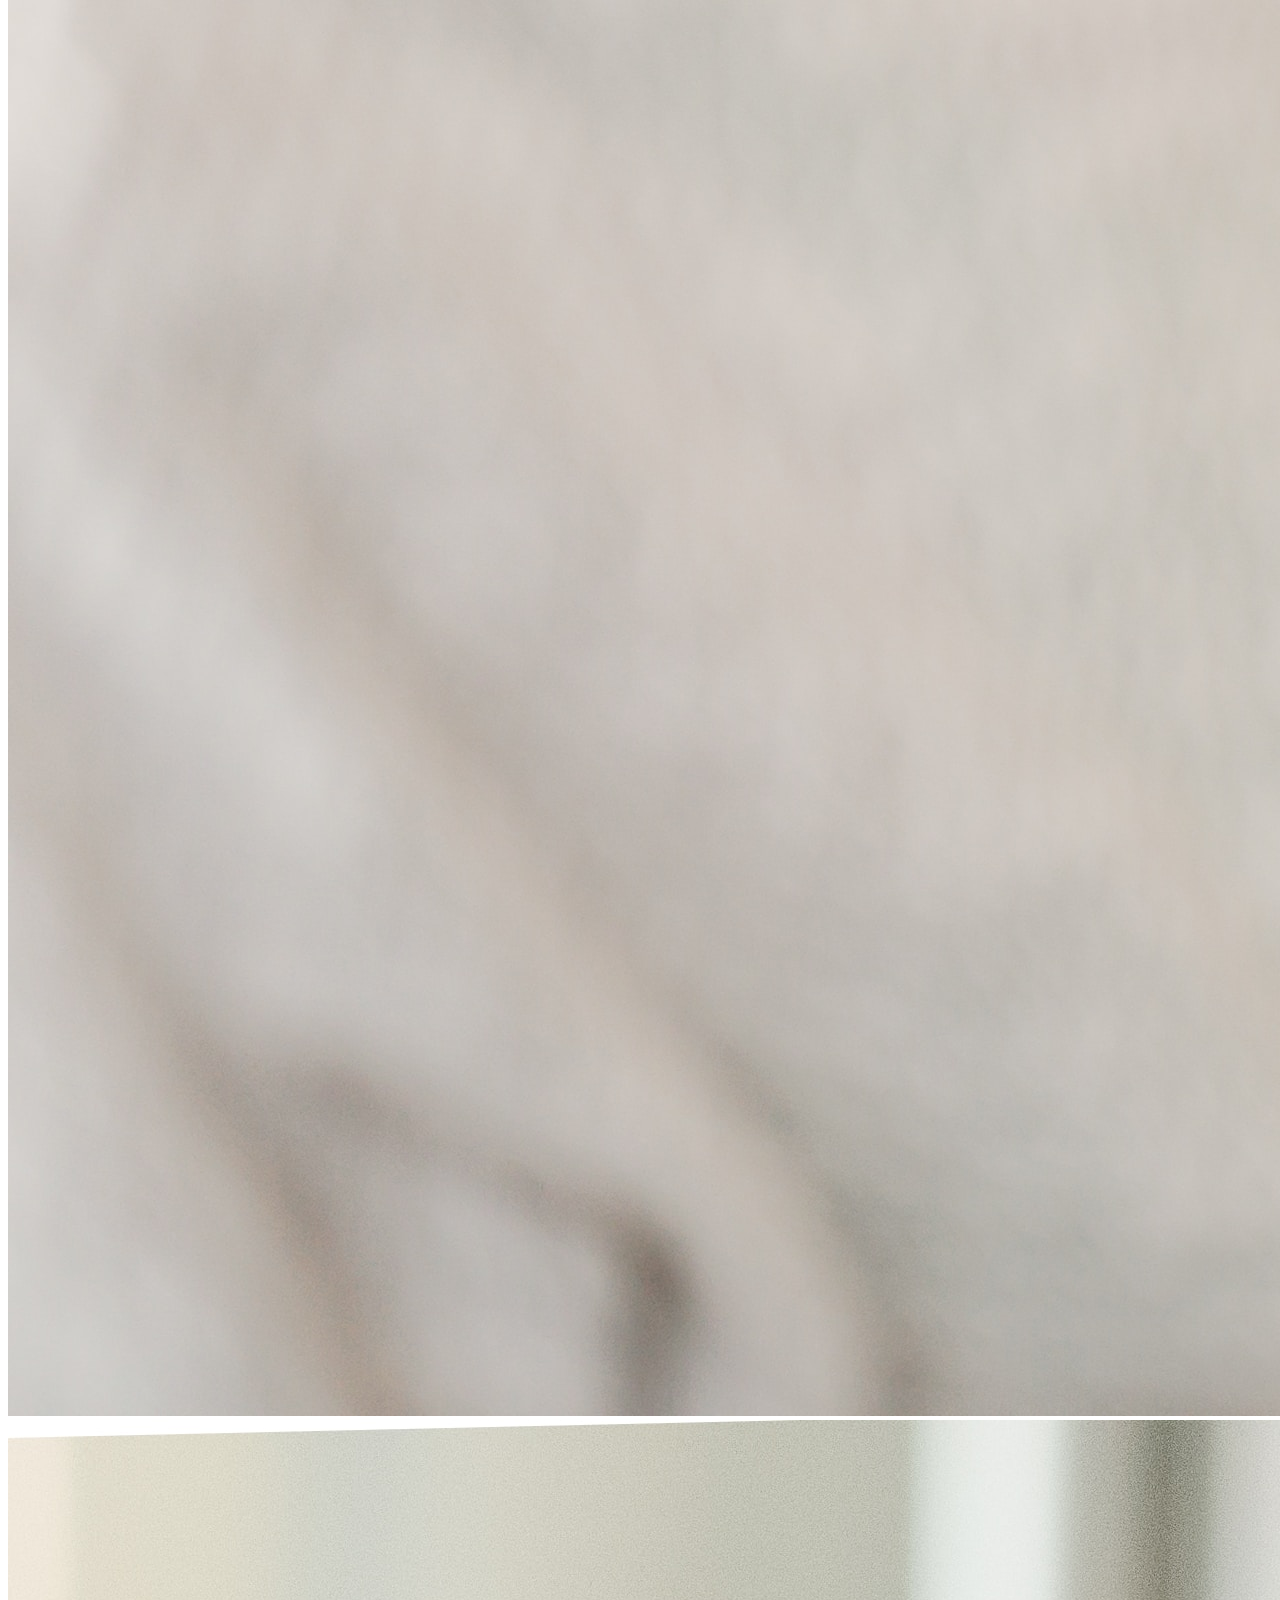
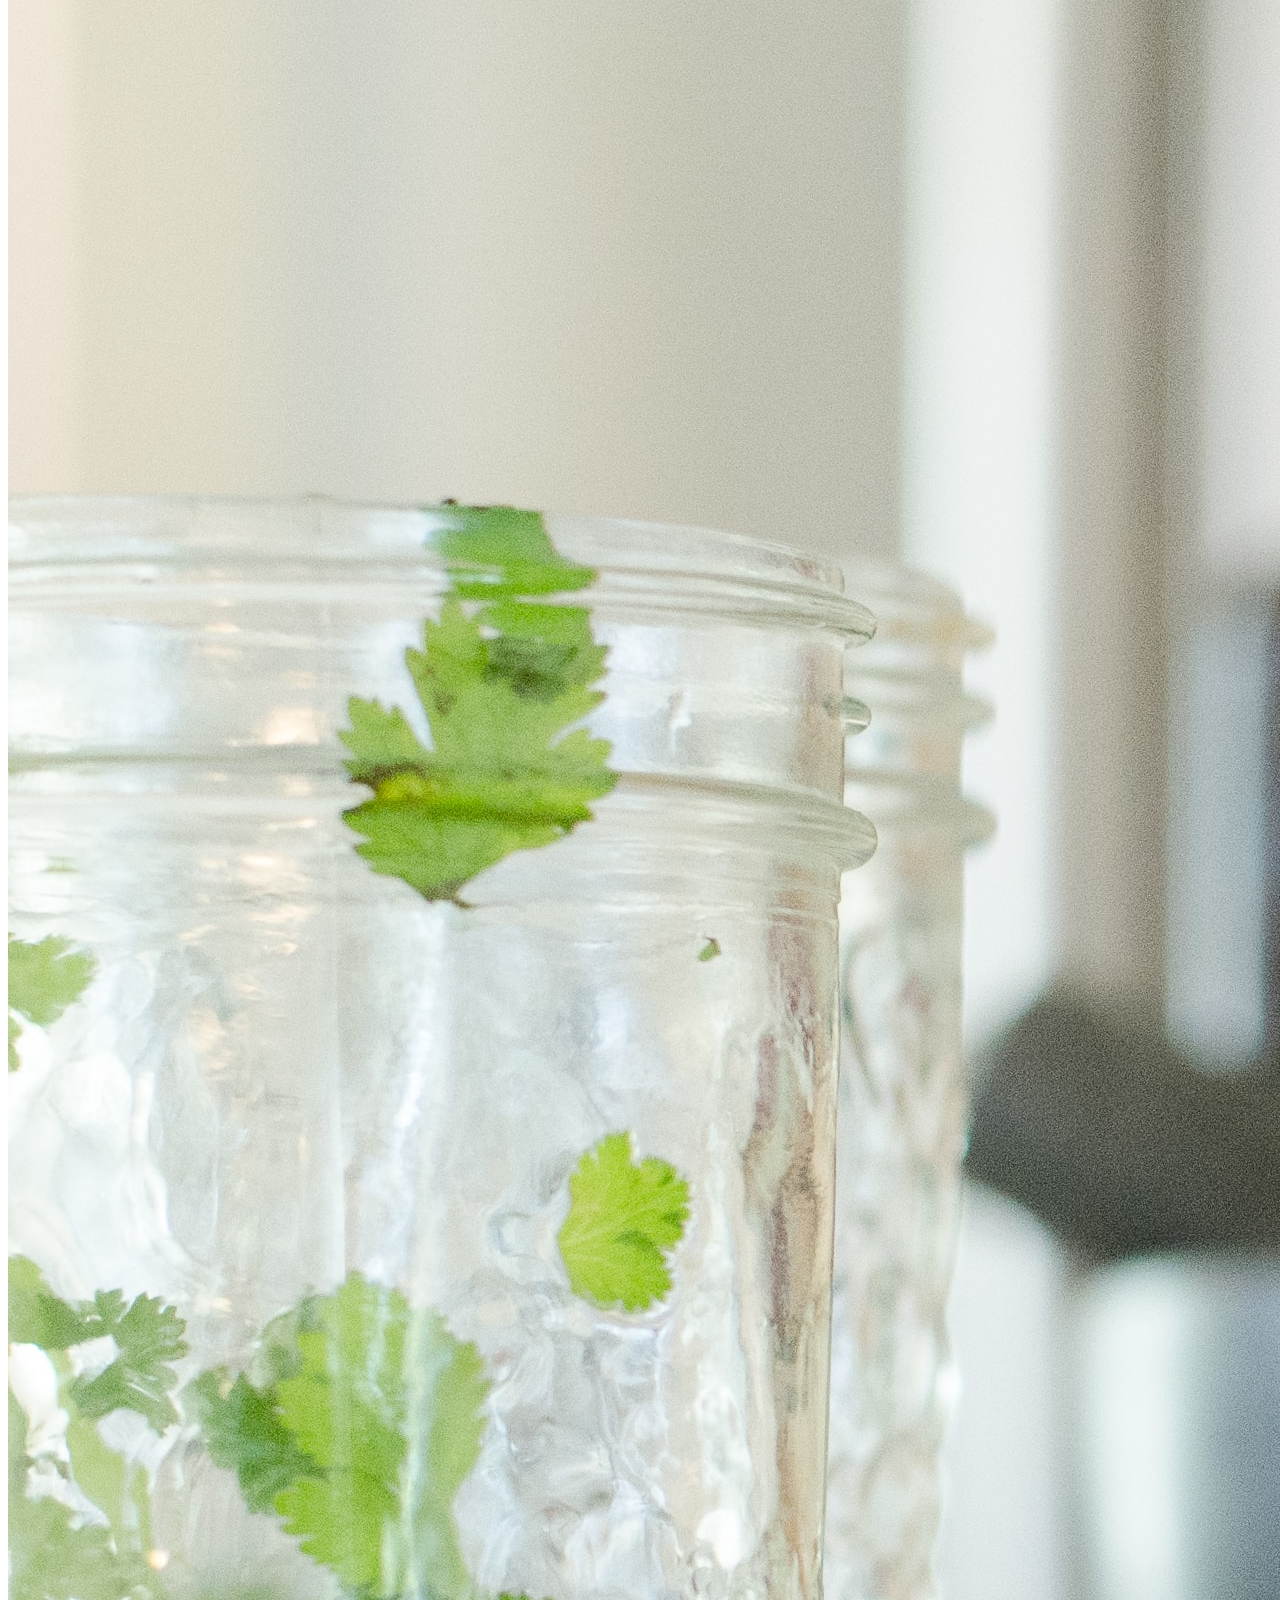
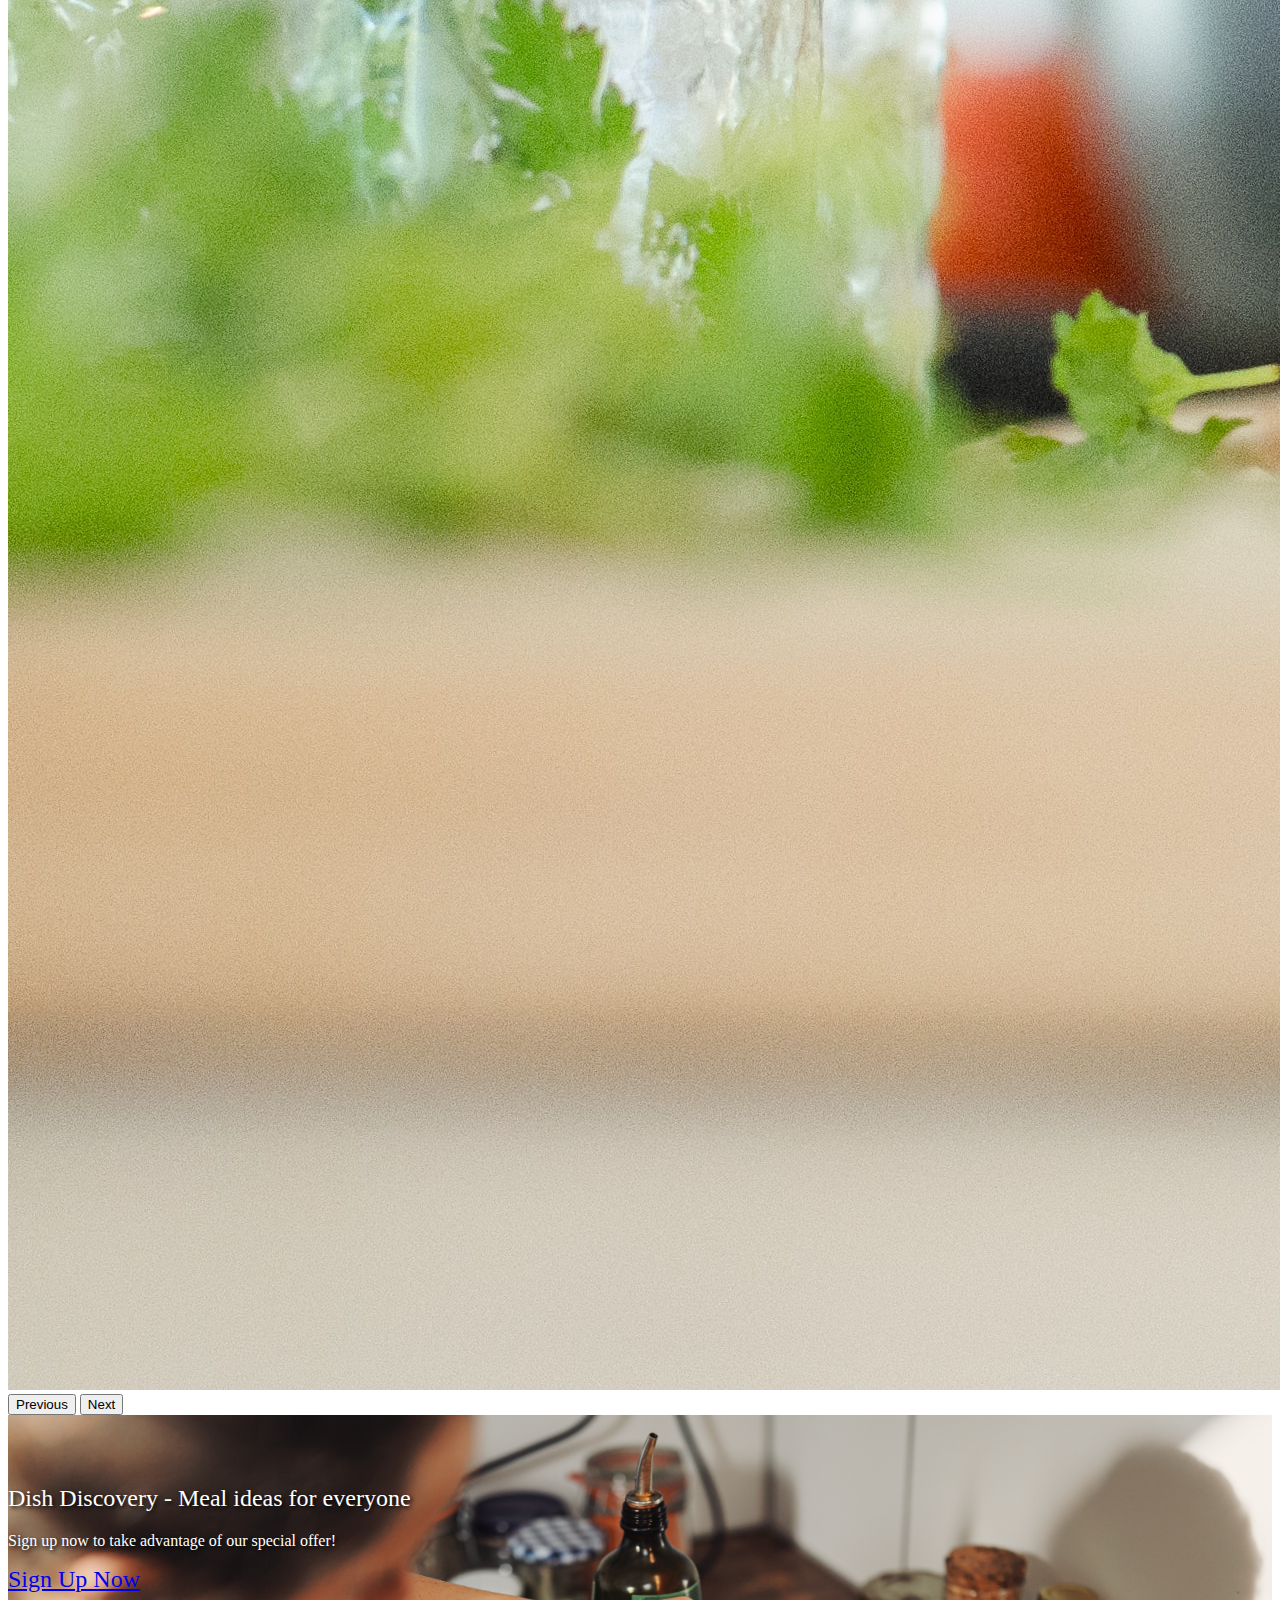
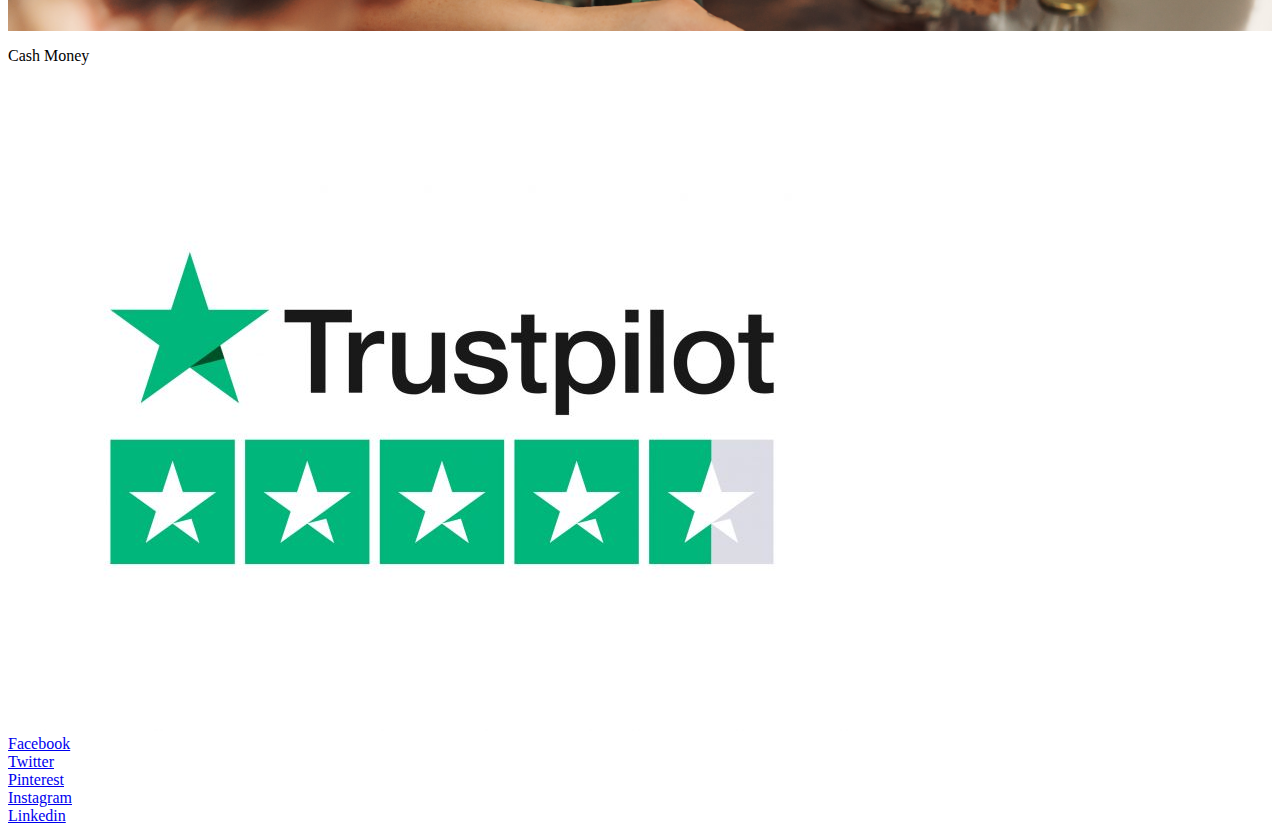
==== commit 40644c15: "uopdated hero image" ====
--- a/index.html
+++ b/index.html
@@ -8,8 +8,8 @@
     <script src="https://kit.fontawesome.com/e48ce02b6a.js" crossorigin="anonymous"></script>
     <link href="https://cdn.jsdelivr.net/npm/bootstrap@5.1.3/dist/css/bootstrap.min.css" rel="stylesheet"
         integrity="sha384-1BmE4kWBq78iYhFldvKuhfTAU6auU8tT94WrHftjDbrCEXSU1oBoqyl2QvZ6jIW3" crossorigin="anonymous">
+    <link rel="stylesheet" href="assets/css/PB.css">
     <link rel="stylesheet" href="assets/css/SR.css">
-    <link rel="stylesheet" href="assets/css/header-footer.css">
 
 </head>
 
@@ -56,87 +56,105 @@
                 </div>
             </nav>
 <header>
-    <div class="header-image-container">
-      <img src="assets/images/pexels-ella-olsson-1640774.jpg" class="image-header" alt="">
-      <!-- Navbar  Hero Image Logo Login -->
-      <h1 class="h1 header-text-position text-center"> Dish <br class="d-md-none"> Discovery </h1>
-      <h2 class="h2 header-text-position1 text-center"> Home Cooking <br class="d-md-none"> Recipes</h2>
+  <div class="header-image-container">
+
+    <div class="p-5 text-center bg-image">
+        <div class="mask d-flex justify-content-center align-items-center">
+            <div class="text-white">
+                <h1 class="mb-3">Dish Discovery</h1>
+                <h4 class="mb-3">Exploring the World, One Dish at a Time!</h4>
+                <a class="btn btn-outline-light btn-lg" href="#!" role="button">Get Involved!</a>
+            </div>
+        </div>
+    </div>
     </div>
   </header>
-  </header>
   <main>
-    <!-- Carousel -->
-    <div id="carouselExampleCaptions" class="carousel slide">
-      <div class="carousel-indicators">
-        <button type="button" data-bs-target="#carouselExampleCaptions" data-bs-slide-to="0" class="active"
-          aria-current="true" aria-label="Slide 1"></button>
-        <button type="button" data-bs-target="#carouselExampleCaptions" data-bs-slide-to="1"
-          aria-label="Slide 2"></button>
-        <button type="button" data-bs-target="#carouselExampleCaptions" data-bs-slide-to="2"
-          aria-label="Slide 3"></button>
-      </div>
-      <div class="carousel-inner">
-        <div class="carousel-item active">
-          <img src="assets/images/carousel-1.jpg" class="d-block w-100" alt="...">
-          <div class="carousel-caption d-none d-md-block">
-            <h1 class="display-1">Quick and Easy</h1>
-            <h2>Meal ideas from chopping board to plate in 25 minutes</h2>
-            <!-- Sign up button for carousel-->
-            <div class="content">
-              <div class="sub-heading">
-                Special Offer Now On
-              </div>
-              <div class="button-container">
-                <button type="button" class="btn btn-success btn-lg">Sign Up Now</button>
-              </div>
-            </div>
-          </div>
-        </div>
-        <div class="carousel-item">
-          <img src="assets/images/carousel-2.jpg" class="d-block w-100" alt="...">
-          <div class="carousel-caption d-none d-md-block">
-            <h1 class="display-1">Feeling Adventerous?</h1>
-            <h2>Try one of our expert recipes for a touch of excitement - WOW your tastebuds!</h2>
-            <!-- Sign up button for carousel-->
-            <div class="content">
-              <div class="sub-heading">
-                Special Offer Now On
-              </div>
-              <div class="button-container">
-                <button type="button" class="btn btn-success btn-lg">Sign Up Now</button>
-              </div>
-            </div>
-          </div>
-        </div>
-        <div class="carousel-item">
-          <img src="assets/images/carousel-3.jpg" class="d-block w-100" alt="...">
-          <div class="carousel-caption d-none d-md-block">
-            <h1 class="display-1">Easy to follow</h1>
-            <h2>All our recipes are clear, easy to follow and include step-by-step instructions</h2>
-            <!-- Sign up button for carousel-->
-            <div class="content">
-              <div class="sub-heading">
-                Special Offer Now On
-              </div>
-              <div class="button-container">
-                <button type="button" class="btn btn-success btn-lg">Sign Up Now</button>
-              </div>
-            </div>
-          </div>
-        </div>
-      </div>
-      <button class="carousel-control-prev" type="button" data-bs-target="#carouselExampleCaptions"
-        data-bs-slide="prev">
-        <span class="carousel-control-prev-icon" aria-hidden="true"></span>
-        <span class="visually-hidden">Previous</span>
-      </button>
-      <button class="carousel-control-next" type="button" data-bs-target="#carouselExampleCaptions"
-        data-bs-slide="next">
-        <span class="carousel-control-next-icon" aria-hidden="true"></span>
-        <span class="visually-hidden">Next</span>
-      </button>
-    </div>
-  </main>
+    <!-- Carousel (hidden on mobile)-->
+    <div id="carouselExampleCaptions" class="carousel slide d-none d-lg-block">
+        <div class="carousel-indicators">
+          <button type="button" data-bs-target="#carouselExampleCaptions" data-bs-slide-to="0" class="active" aria-current="true" aria-label="Slide 1"></button>
+          <button type="button" data-bs-target="#carouselExampleCaptions" data-bs-slide-to="1" aria-label="Slide 2"></button>
+          <button type="button" data-bs-target="#carouselExampleCaptions" data-bs-slide-to="2" aria-label="Slide 3"></button>
+        </div>
+        <div class="carousel-inner">
+          <div class="carousel-item active">
+            <img src="assets/images/carousel-1.jpg" class="d-block w-100" alt="...">
+            <div class="carousel-caption d-none d-md-block">
+              <h1 class="display-1">Quick and Easy</h1>
+              <h2>Meal ideas from chopping board to plate in 25 minutes</h2>
+              <!-- Sign up button for carousel-->
+              <div class="content">
+                <div class="sub-heading">
+                  Special Offer Now On 
+                </div>
+                <div class="button-container">
+                  <button type="button" class="btn btn-success btn-lg">Sign Up Now</button>
+                </div>
+              </div>
+            </div>
+          </div>
+          <div class="carousel-item">
+            <img src="assets/images/carousel-2.jpg" class="d-block w-100" alt="...">
+            <div class="carousel-caption d-none d-md-block">
+              <h1 class="display-1">Feeling Adventerous?</h1>
+              <h2>Try one of our expert recipes for a touch of excitement - WOW your tastebuds!</h2>
+              <!-- Sign up button for carousel-->
+              <div class="content">
+                <div class="sub-heading">
+                  Special Offer Now On 
+                </div>
+                <div class="button-container">
+                  <button type="button" class="btn btn-success btn-lg">Sign Up Now</button>
+                </div>
+              </div>
+            </div>
+          </div>
+          <div class="carousel-item">
+            <img src="assets/images/carousel-3.jpg" class="d-block w-100" alt="...">
+            <div class="carousel-caption d-none d-md-block">
+              <h1 class="display-1">Easy to follow</h1>
+              <h2>All our recipes are clear, easy to follow and include step-by-step instructions</h2>
+              <!-- Sign up button for carousel-->
+              <div class="content">
+                <div class="sub-heading">
+                  Special Offer Now On 
+                </div>
+                <div class="button-container">
+                  <button type="button" class="btn btn-success btn-lg">Sign Up Now</button>
+                </div>
+              </div>
+            </div>
+          </div>
+        </div>
+        <button class="carousel-control-prev" type="button" data-bs-target="#carouselExampleCaptions" data-bs-slide="prev">
+          <span class="carousel-control-prev-icon" aria-hidden="true"></span>
+          <span class="visually-hidden">Previous</span>
+        </button>
+        <button class="carousel-control-next" type="button" data-bs-target="#carouselExampleCaptions" data-bs-slide="next">
+          <span class="carousel-control-next-icon" aria-hidden="true"></span>
+          <span class="visually-hidden">Next</span>
+        </button>
+      </div>
+      <!-- Callout for mobile displays -->
+      <div class="row d-block d-lg-none">
+        <div class="col-12">
+          <div class="py-lg-16 py-10 bg-gray-200" style="background: url(assets/images/carousel-2.jpg)no-repeat; background-size: cover; background-position: top center">
+            <div class="container callout-container">
+            <div class="row justify-content-center text-center">
+              <div class="col-md-9 col-12">
+                <h2 class="display-4 callout-caption">Dish Discovery - Meal ideas for everyone</h2>
+                <p class="lead  px-lg-12 mb-6 callout-caption">Sign up now to take advantage of our special offer!</p>
+                <div class="d-grid d-md-block callout-button">
+                  <a href="#" class="btn btn-success mb-2 mb-md-0">Sign Up Now</a>
+                </div>
+              </div>
+            </div>
+            </div>
+            </div>
+        </div>
+      </div>
+        </main>
   <footer>
     <div class="row">
 
--- a/assets/css/PB.css
+++ b/assets/css/PB.css
@@ -0,0 +1,64 @@
+/*-------------------------------------------------- PB - Styling Carousel Captions */
+
+.carousel-caption {
+  position: absolute;
+  right: 15%;
+  bottom: 1.25rem;
+  left: 15%;
+  padding-top: 1.25rem;
+  /* removed to fix tablet text alginment padding-bottom: 10rem; */
+  color: #fff;
+  text-align: center;
+}
+
+.carousel-caption h2 {
+  font-size: xxx-large;
+  font-weight: 400;
+  color: white;
+  text-shadow: 2px 2px 4px #000000;
+}
+
+.carousel-caption h1 {
+  color: white;
+  text-shadow: 2px 2px 4px #000000;
+}
+/*---------------------------------------------- PB Carousel Button Styling*/
+.heading {
+  color: white;
+  font-size: 48px;
+  text-shadow: 0 0 2px black;
+  margin-bottom: 8px;
+}
+
+.sub-heading {
+  color: white;
+  font-size: 40px;
+  text-shadow: 2px 2px 4px #000000;
+  padding-top: 30px;
+}
+
+.button-container {
+  margin-top: 32px;
+}
+
+.btn {     
+  font-size: 24px;    
+}
+
+/*-------------------------------------------- PB Callout styling*/
+
+.callout-container {
+  padding-top: 50px;
+  border-bottom-width: 5px;
+  padding-bottom: 30px;
+}
+
+.callout-caption {
+  color: white;
+  text-shadow: 2px 2px 4px #000000;
+  font-weight: 400;
+}
+
+.callout-button {
+  padding-bottom: 8px;
+}
